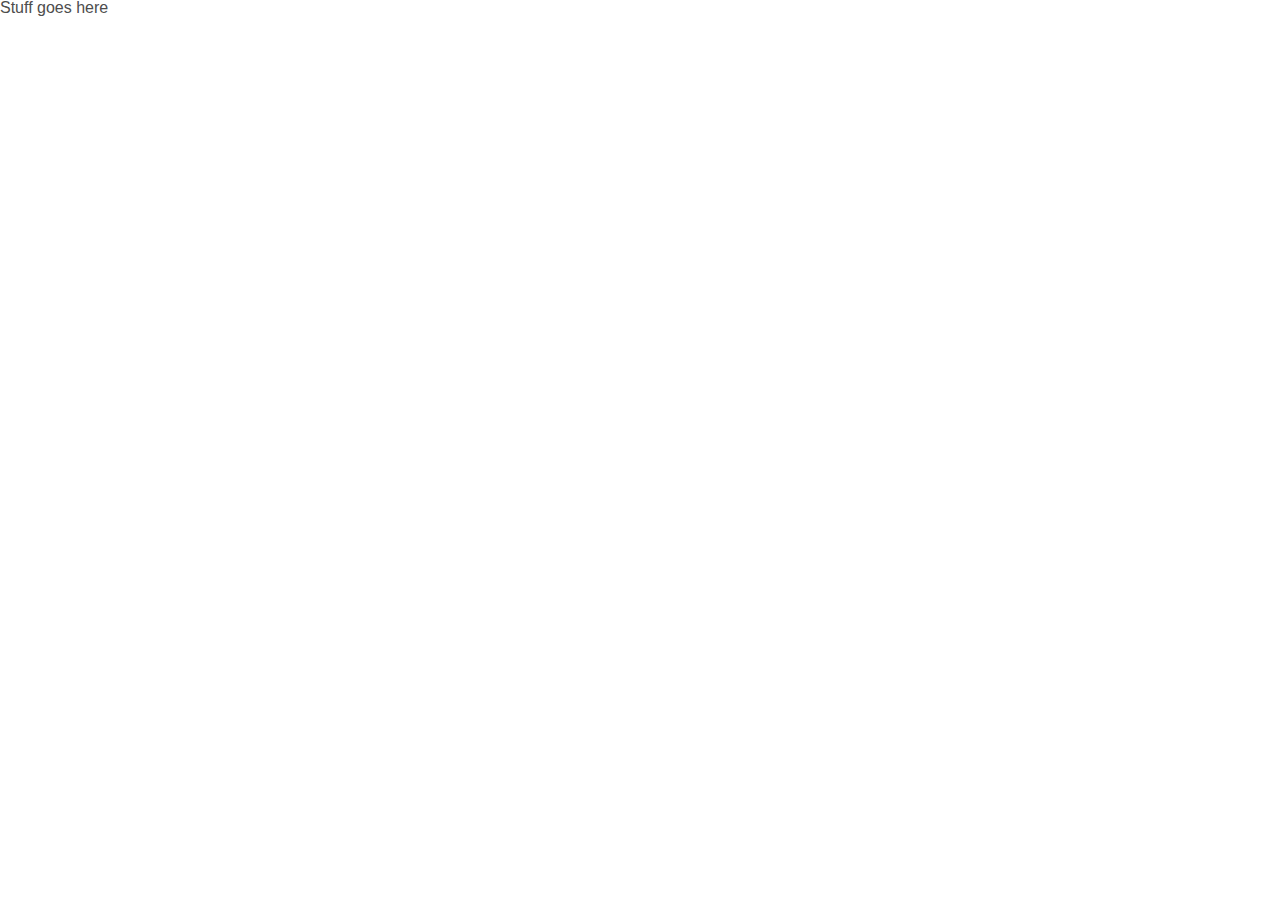
==== index.html @ 4d9fe2eb "initial add of structure and js and cs files" ====
<html class="no-js" lang="en">
  <head>
    <meta charset="utf-8" />
    <meta name="viewport" content="width=device-width, initial-scale=1.0" />
     <meta http-equiv="refresh" content="120; URL=./index.html">
    <title>Rock Paper Scissors</title>
    <link rel="stylesheet" href="resources/css/foundation.css" />
  </head>
  <script src="resources/js/functions.js"></script>
  <body>
Stuff goes here
    </body>
</html>
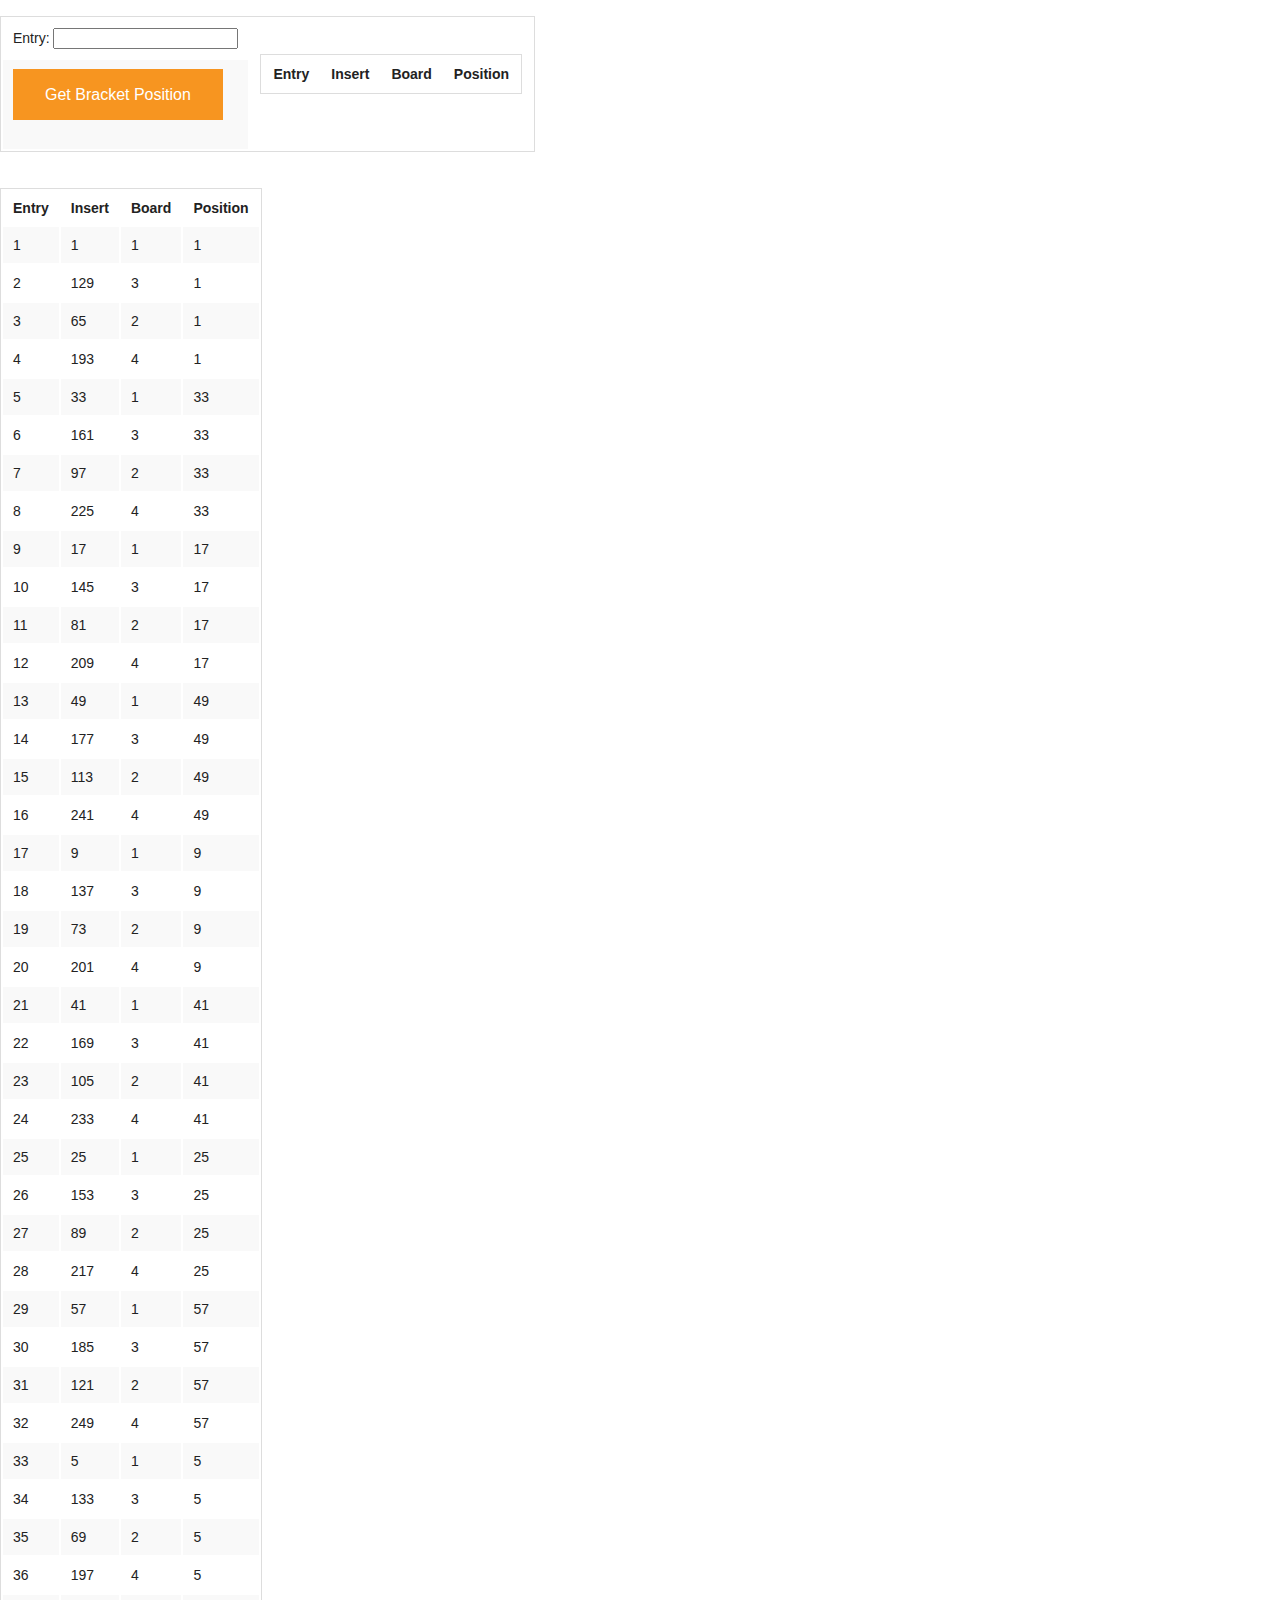
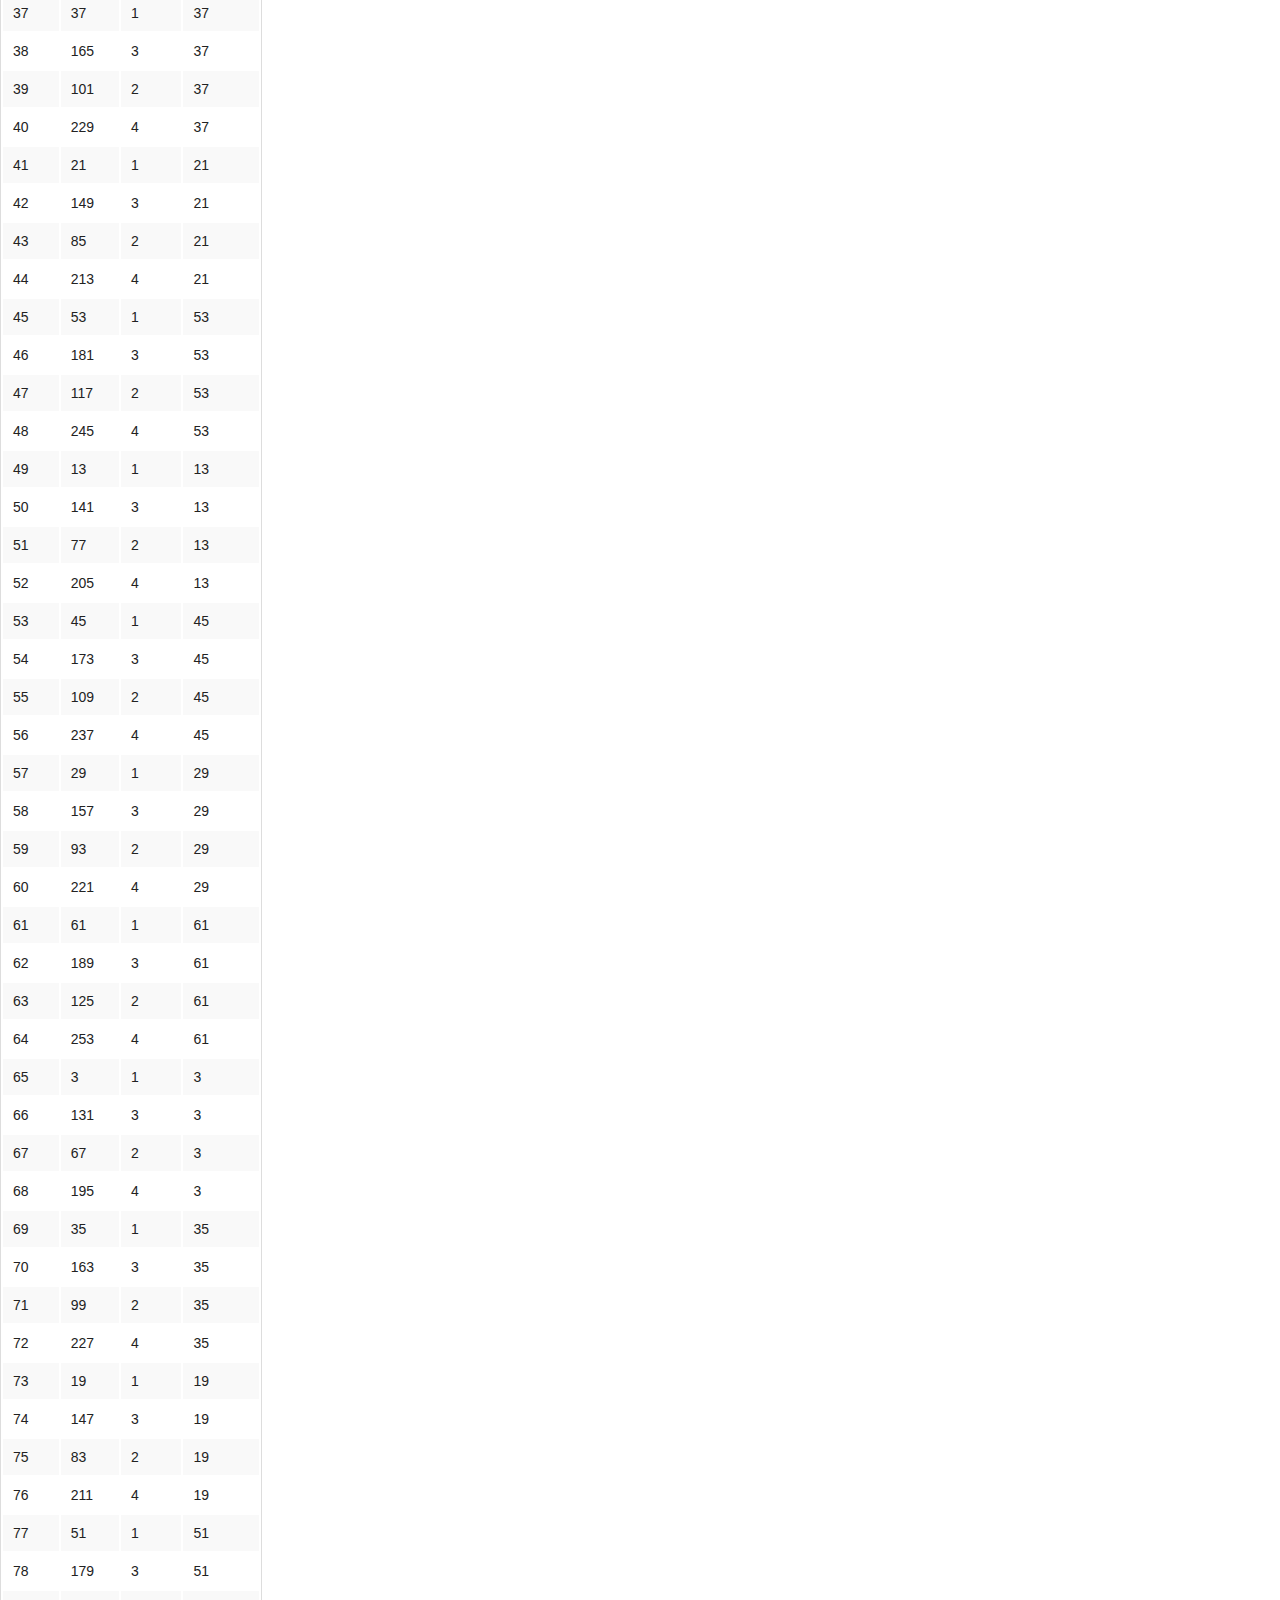
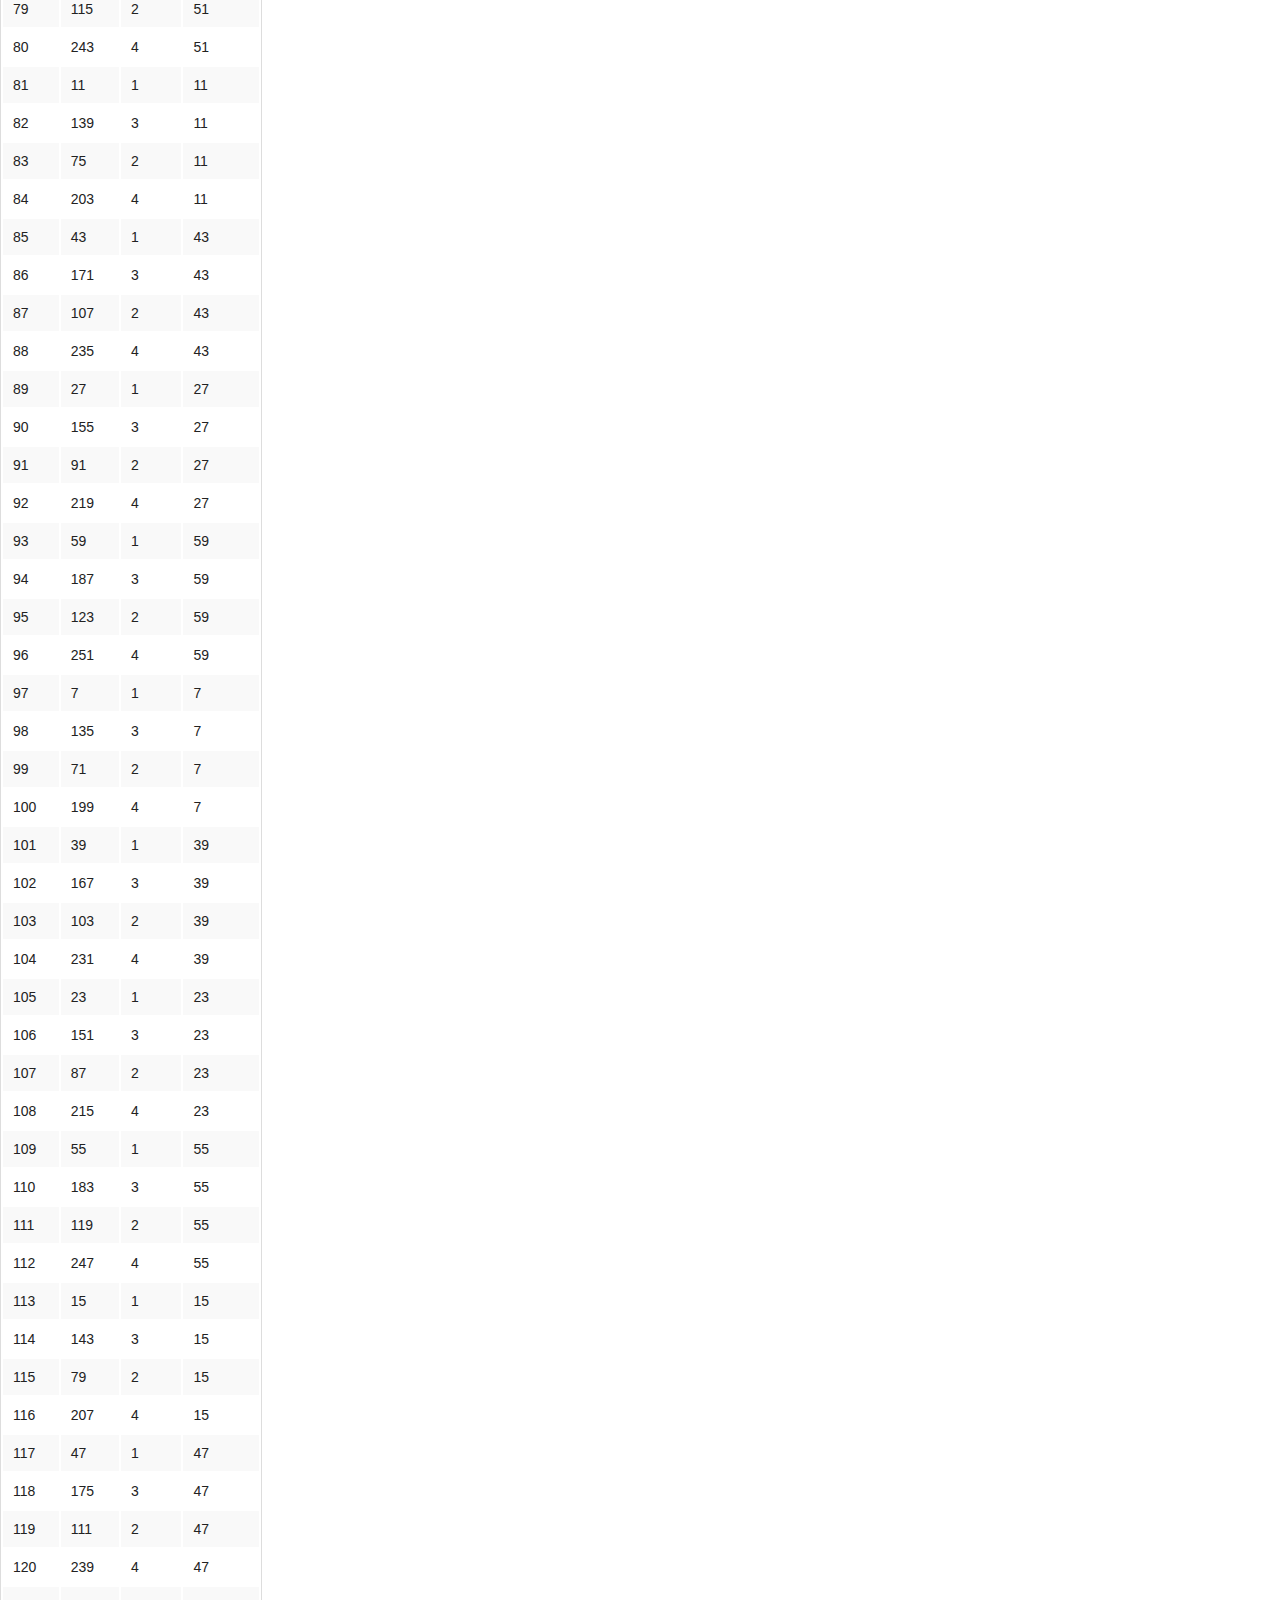
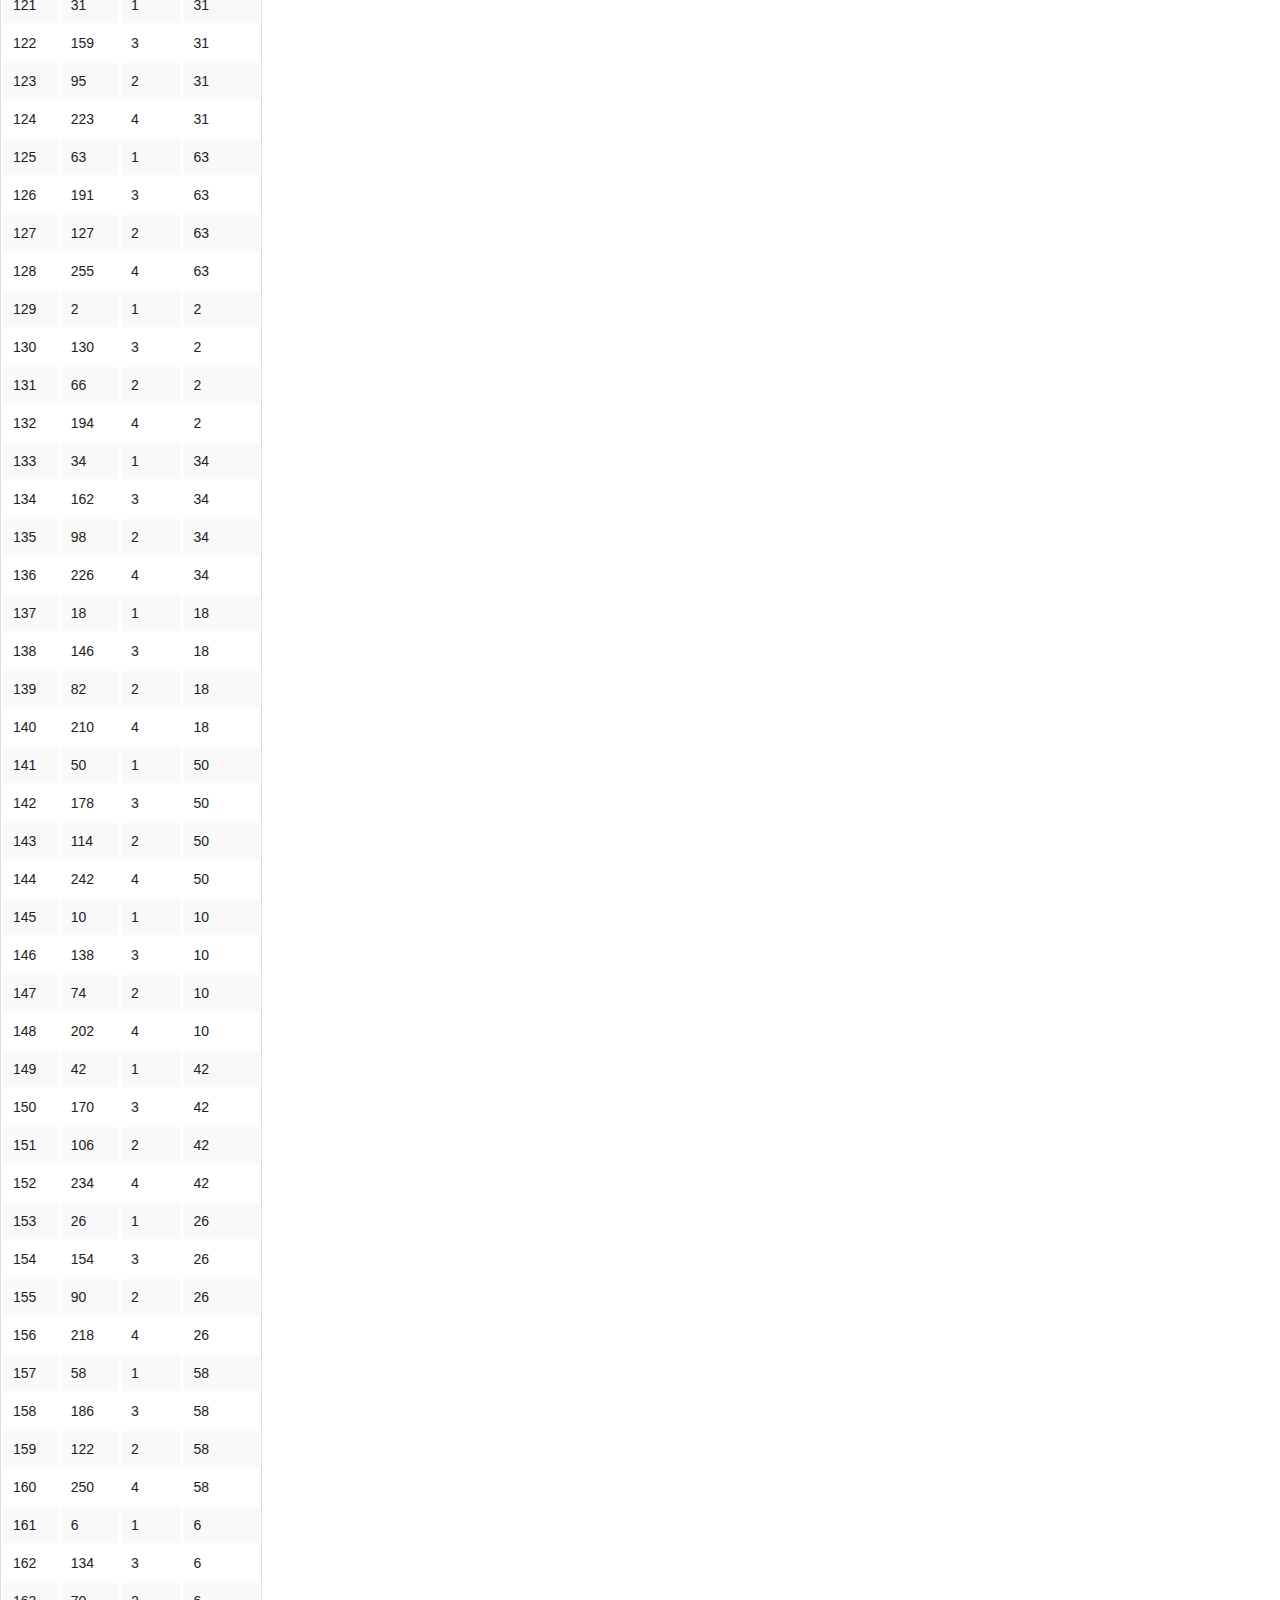
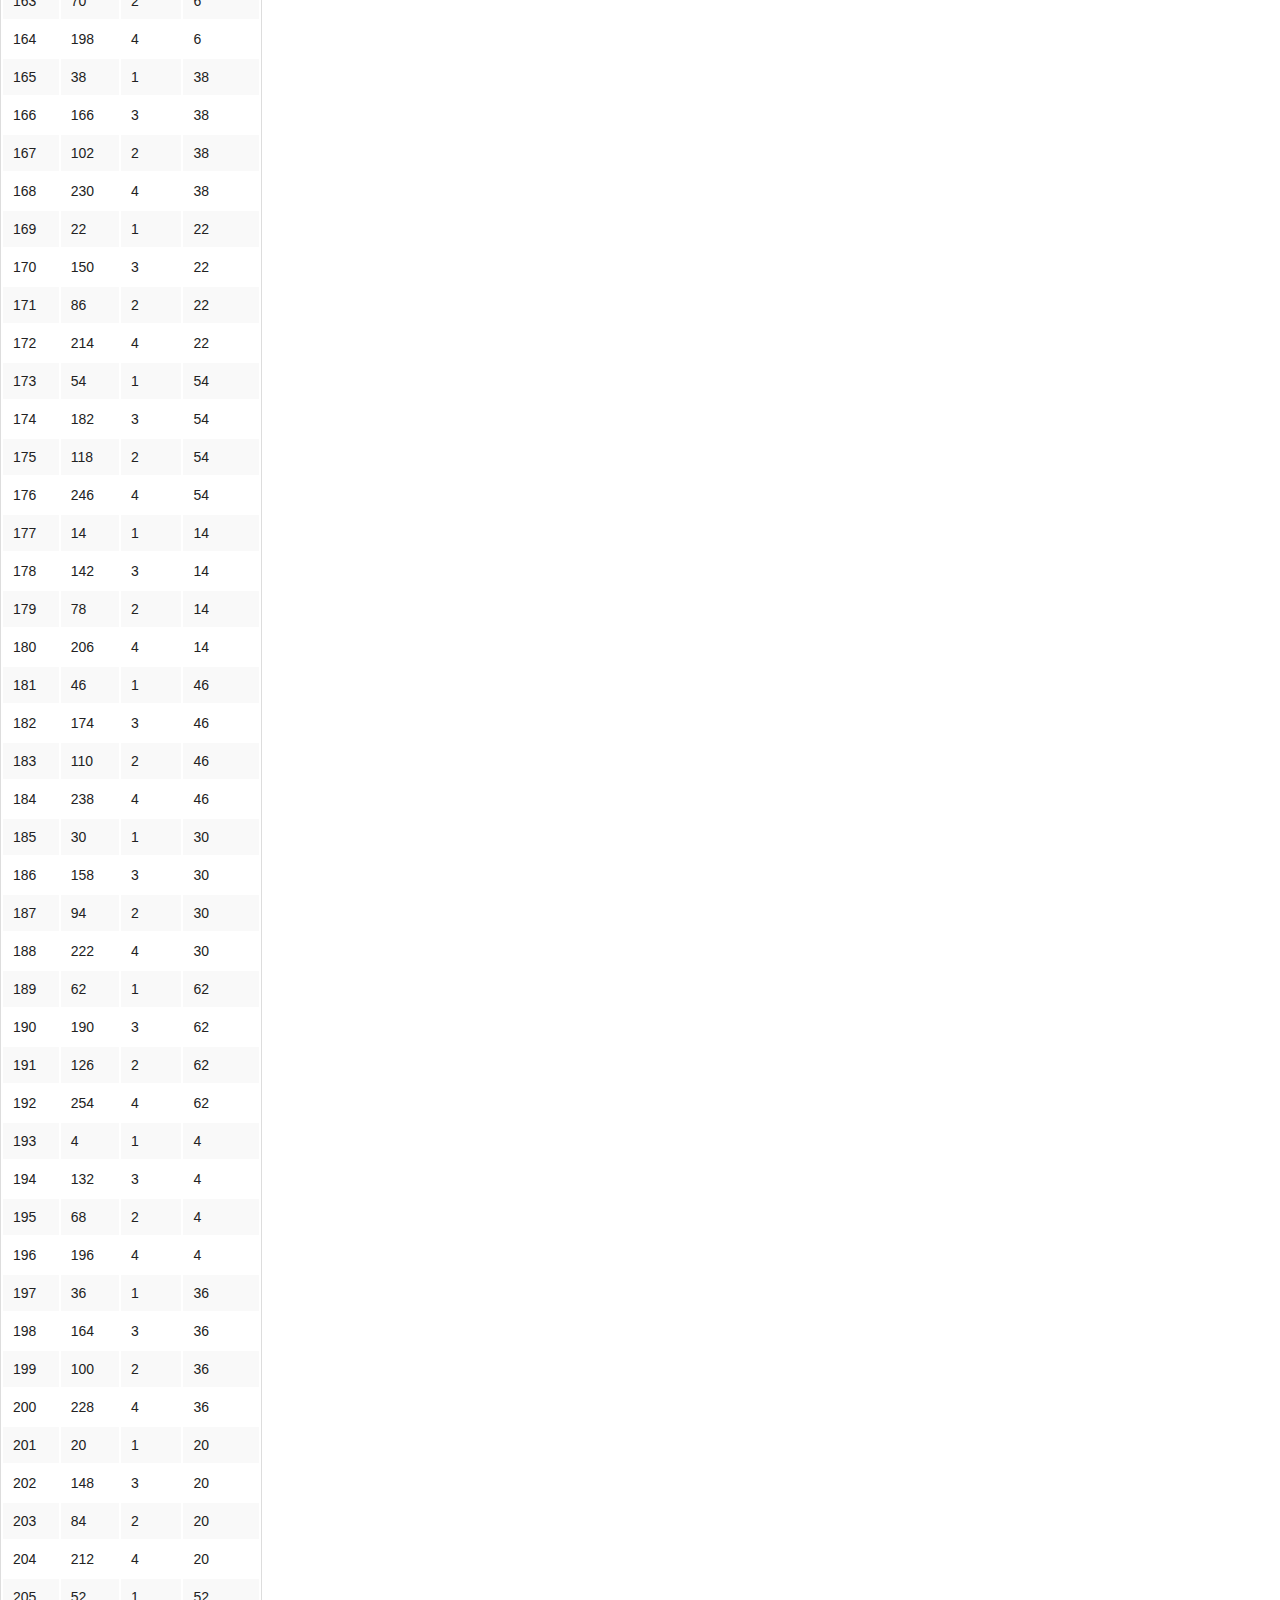
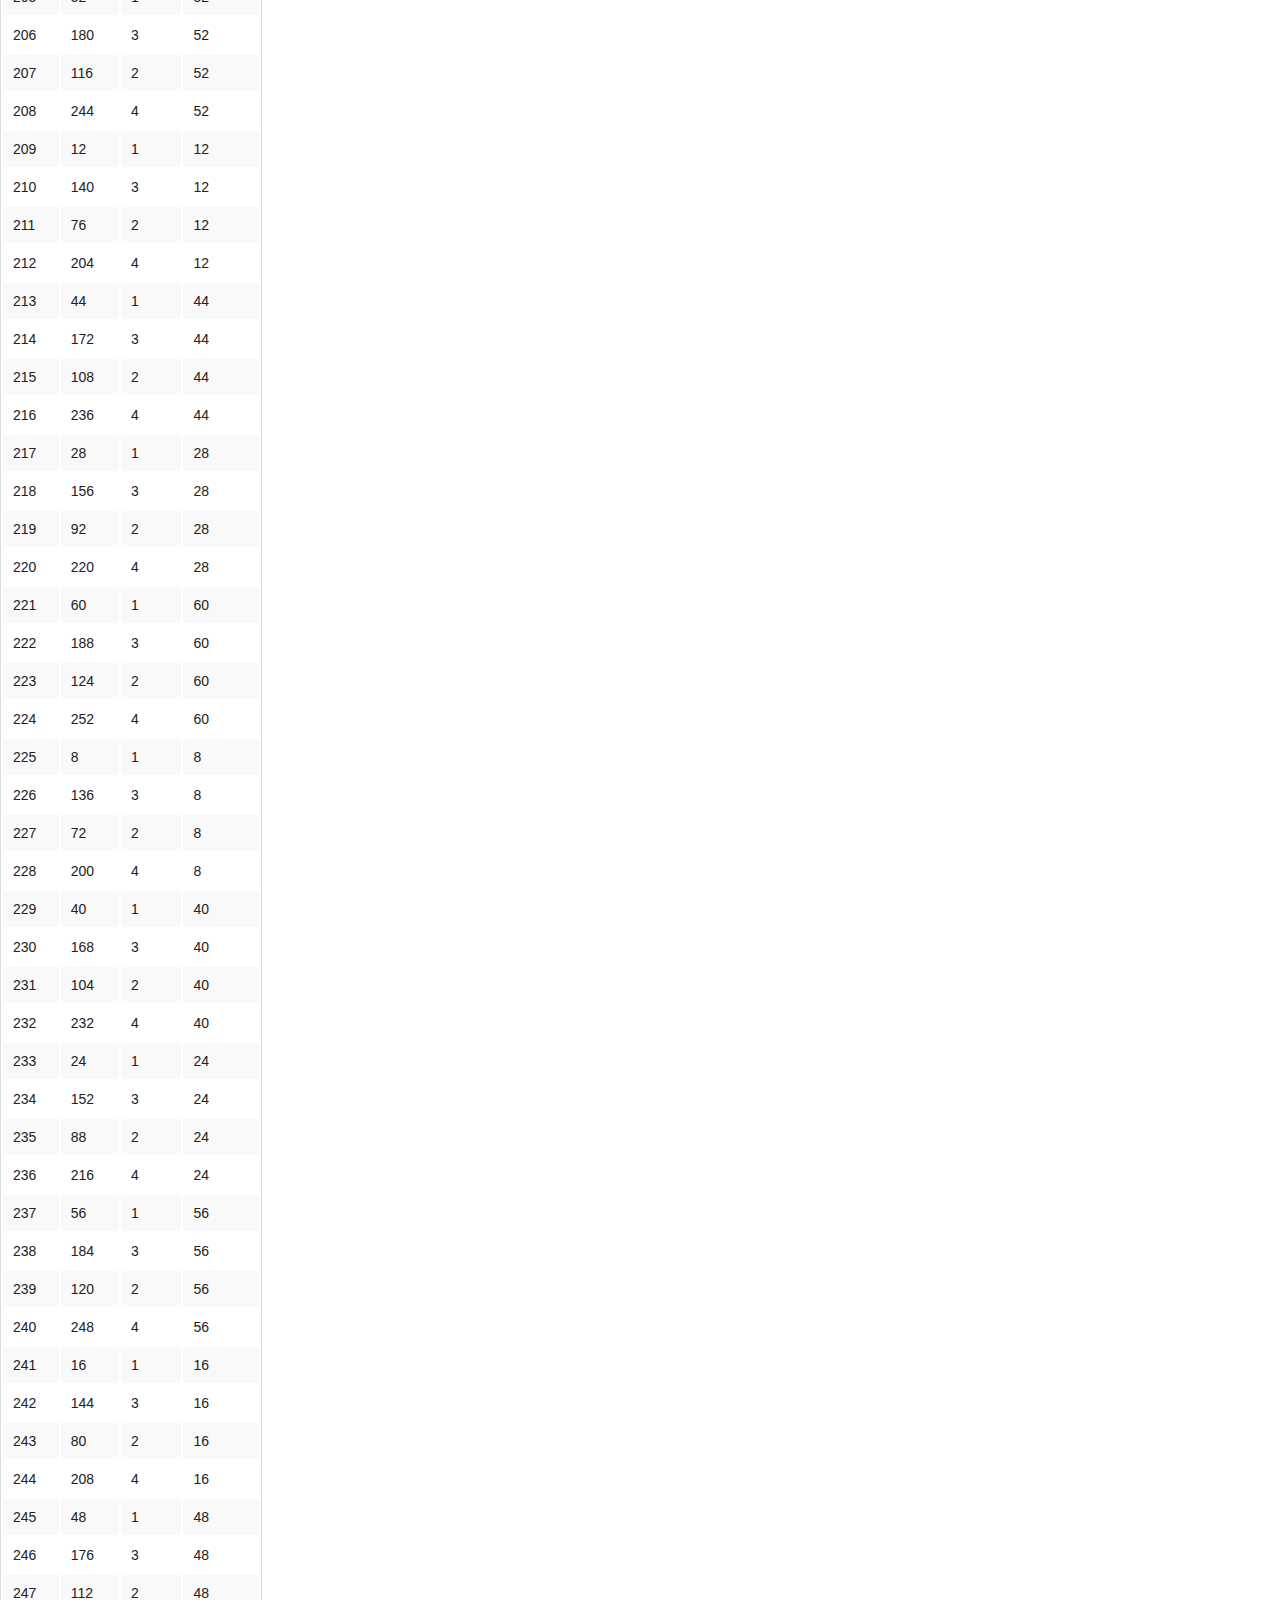
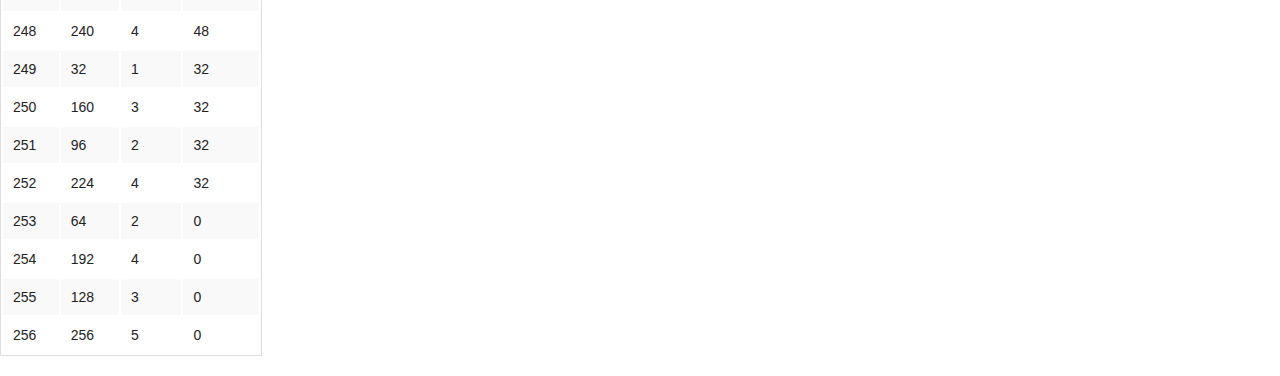
==== commit 5c22adea: "added content and formatting" ====
--- a/index.html
+++ b/index.html
@@ -4,10 +4,40 @@
     <meta name="viewport" content="width=device-width, initial-scale=1.0" />
      <meta http-equiv="refresh" content="120; URL=./index.html">
     <title>Rock Paper Scissors</title>
-    <link rel="stylesheet" href="resources/css/foundation.css" />
+    <link rel="stylesheet" href="resources/css/short.css" />
   </head>
   <script src="resources/js/functions.js"></script>
-  <body>
-Stuff goes here
+  <body onload="loadTable()">
+    <div id="entry">
+      <br />
+      <table>
+          <tr>
+              <td>
+                  Entry: <input id="input" />
+              </td>
+              <td rowspan="2">
+                  <table id="entryTable">
+                      <th>Entry</th>
+                      <th>Insert</th>
+                      <th>Board</th>
+                      <th>Position</th>
+                  </table>
+              </td>
+          </tr>
+          <tr style="border: 0px">
+              <td style="border:0px"><Button onclick="getValue()">Get Bracket Position</Button></td>
+          </tr>
+      </table>
+  </div>
+
+
+  <br />
+  <table id="theTable">
+      <th>Entry</th>
+      <th>Insert</th>
+      <th>Board</th>
+      <th>Position</th>
+  </table>
+
     </body>
 </html>
--- a/resources/css/short.css
+++ b/resources/css/short.css
@@ -0,0 +1,156 @@
+meta.foundation-mq-small {
+    font-family: "/only screen and (max-width: 40em)/";
+    width: 0em; }
+  
+  meta.foundation-mq-medium {
+    font-family: "/only screen and (min-width:40.063em) and (max-width:64em)/";
+    width: 40.063em; }
+  
+  meta.foundation-mq-large {
+    font-family: "/only screen and (min-width:64.063em)/";
+    width: 64.063em; }
+  
+  meta.foundation-mq-xlarge {
+    font-family: "/only screen and (min-width:90.063em)/";
+    width: 90.063em; }
+  
+  meta.foundation-mq-xxlarge {
+    font-family: "/only screen and (min-width:120.063em)/";
+    width: 120.063em; }
+    
+*,
+*:before,
+*:after {
+  -moz-box-sizing: border-box;
+  -webkit-box-sizing: border-box;
+  box-sizing: border-box; }
+
+html,
+body {
+  font-size: 100%; }
+
+body {
+  background: white;
+  color: #4D4D4D;
+  padding: 0;
+  margin: 0;
+  font-family: Arial, Helvetica, sans-serif;
+  font-weight: normal;
+  font-style: normal;
+  line-height: 1;
+  position: relative;
+  cursor: default; }
+
+  table {
+    background: white;
+    margin-bottom: 1.25rem;
+    border: solid 1px #dddddd; }
+    table thead,
+    table tfoot {
+      background: whitesmoke;
+      font-weight: bold; }
+      table thead tr th,
+      table thead tr td,
+      table tfoot tr th,
+      table tfoot tr td {
+        padding: 0.5rem 0.625rem 0.625rem;
+        font-size: 0.875rem;
+        color: #222222;
+        text-align: left; }
+    table tr th,
+    table tr td {
+      padding: 0.5625rem 0.625rem;
+      font-size: 0.875rem;
+      color: #222222; }
+    table tr.even, table tr.alt, table tr:nth-of-type(even) {
+      background: #f9f9f9; }
+    table thead tr th,
+    table tfoot tr th,
+    table tbody tr td,
+    table tr td,
+    table tfoot tr td {
+      display: table-cell;
+      line-height: 1.125rem; }
+
+      p,
+blockquote,
+th,
+td {
+  margin: 0;
+  padding: 0;
+  direction: ltr; }
+
+/* Default Link Styles */
+a {
+  color: #f79520;
+  text-decoration: none;
+  line-height: inherit; }
+  a:hover, a:focus {
+    color: #005e57; }
+  a img {
+    border: none; }
+
+/* Default paragraph styles */
+p {
+  font-family: inherit;
+  font-weight: normal;
+  font-size: 1rem;
+  line-height: 1.6;
+  margin-bottom: 1.25rem;
+  text-rendering: optimizeLegibility; }
+  p aside {
+    font-size: 0.875rem;
+    line-height: 1.35;
+    font-style: italic; }
+
+/* Default header styles */
+h1, h2, h3, h4, h5, h6 {
+  font-family: "Open Sans", "Helvetica Neue", "Helvetica", Helvetica, Arial, sans-serif;
+  font-weight: 300;
+  font-style: normal;
+  color: #4d4d4d;
+  text-rendering: optimizeLegibility;
+  margin-top: 0.2rem;
+  margin-bottom: 0.5rem;
+  line-height: 1.4; }
+  h1 small, h2 small, h3 small, h4 small, h5 small, h6 small {
+    font-size: 60%;
+    color: #9a9a9a;
+    line-height: 0; }
+
+    @media only screen and (min-width: 40.063em) {
+        button, .button {
+          display: inline-block; } }
+
+          button, .button {
+            cursor: pointer;
+            font-family: "Helvetica Neue", "Helvetica", Helvetica, Arial, sans-serif;
+            font-weight: normal;
+            line-height: normal;
+            margin: 0 0 1.25rem;
+            position: relative;
+            text-decoration: none;
+            text-align: center;
+            display: inline-block;
+            padding-top: 1rem;
+            padding-right: 2rem;
+            padding-bottom: 1.0625rem;
+            padding-left: 2rem;
+            font-size: 1rem;
+            /*     @else                            { font-size: $padding - rem-calc(2); } */
+            background-color: #f79520;
+            border-color: #005e57;
+            color: white;
+            -webkit-transition: background-color 300ms ease-out;
+            -moz-transition: background-color 300ms ease-out;
+            transition: background-color 300ms ease-out;
+            padding-top: 1.0625rem;
+            padding-bottom: 1rem;
+            -webkit-appearance: none;
+            border: none;
+            font-weight: normal !important; }
+            button:hover, button:focus, .button:hover, .button:focus {
+              background-color: #005e57; }
+            button:hover, button:focus, .button:hover, .button:focus {
+              color: white; }
+          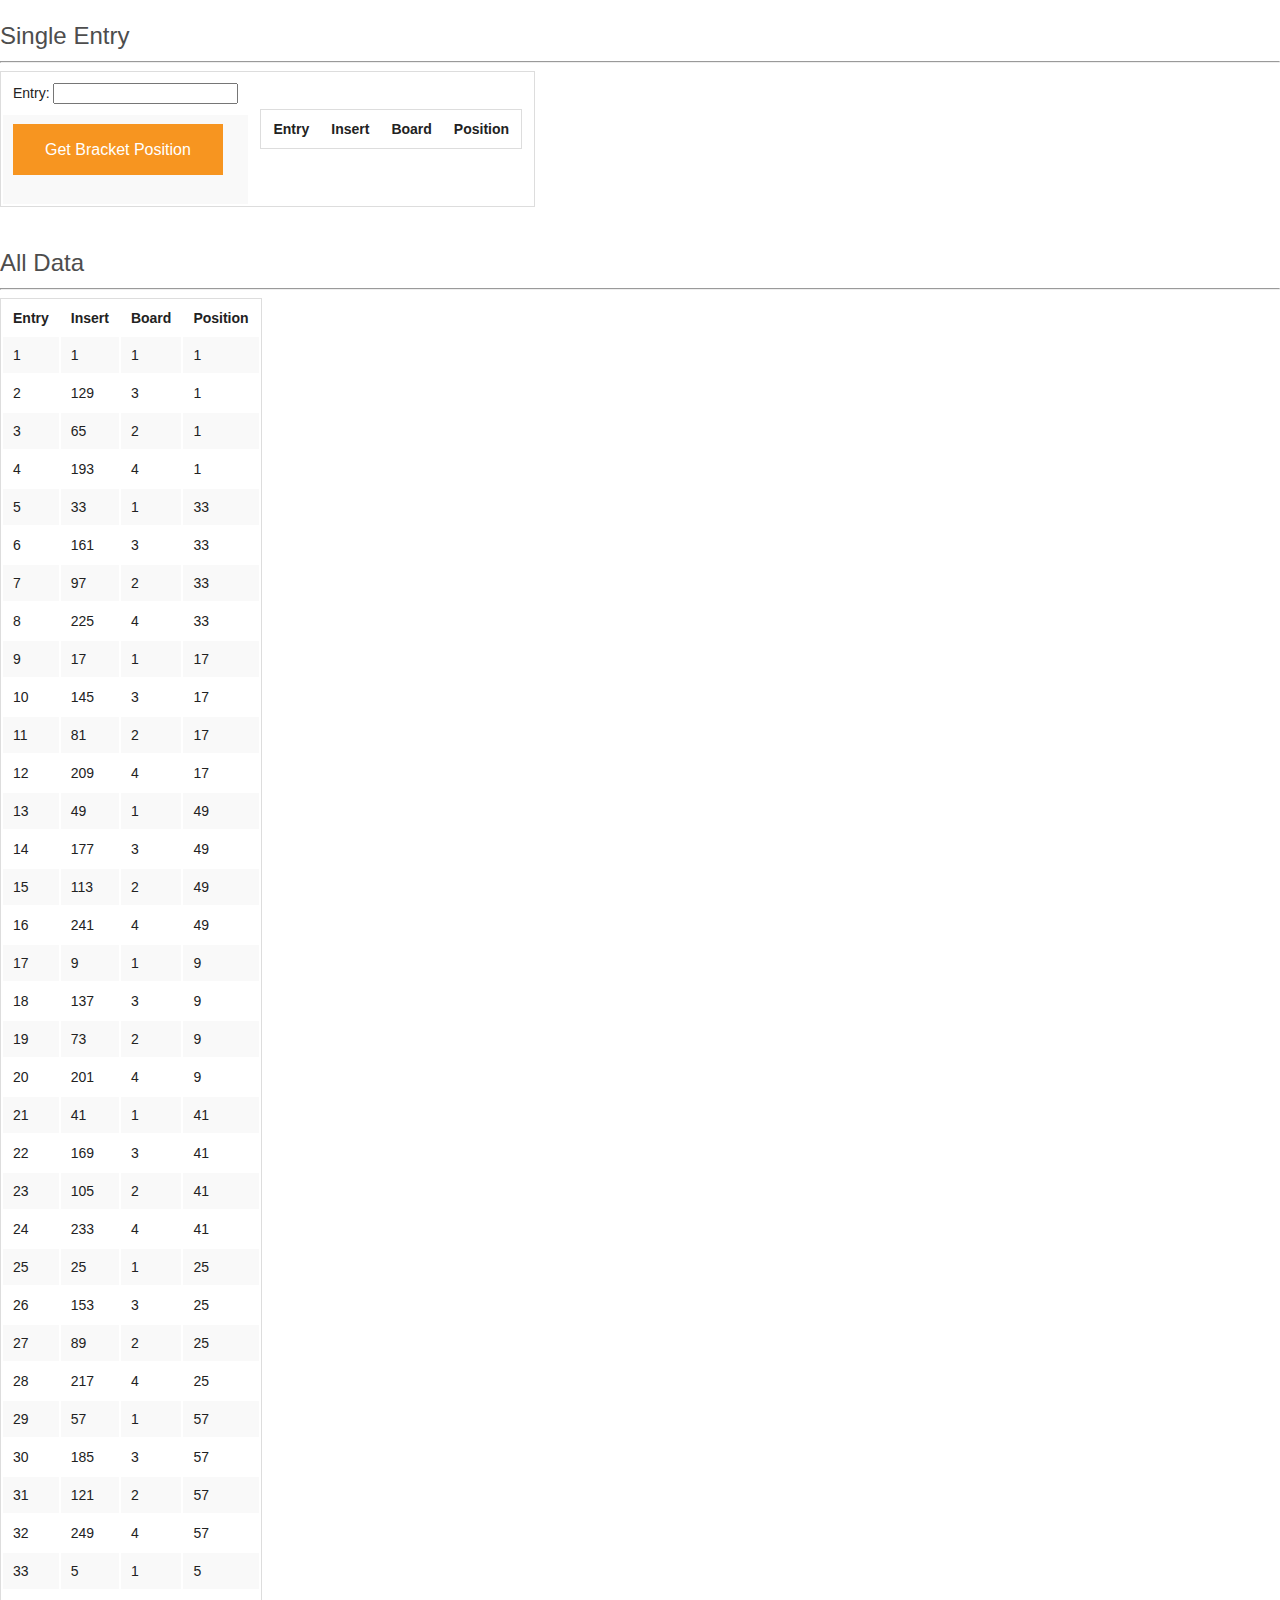
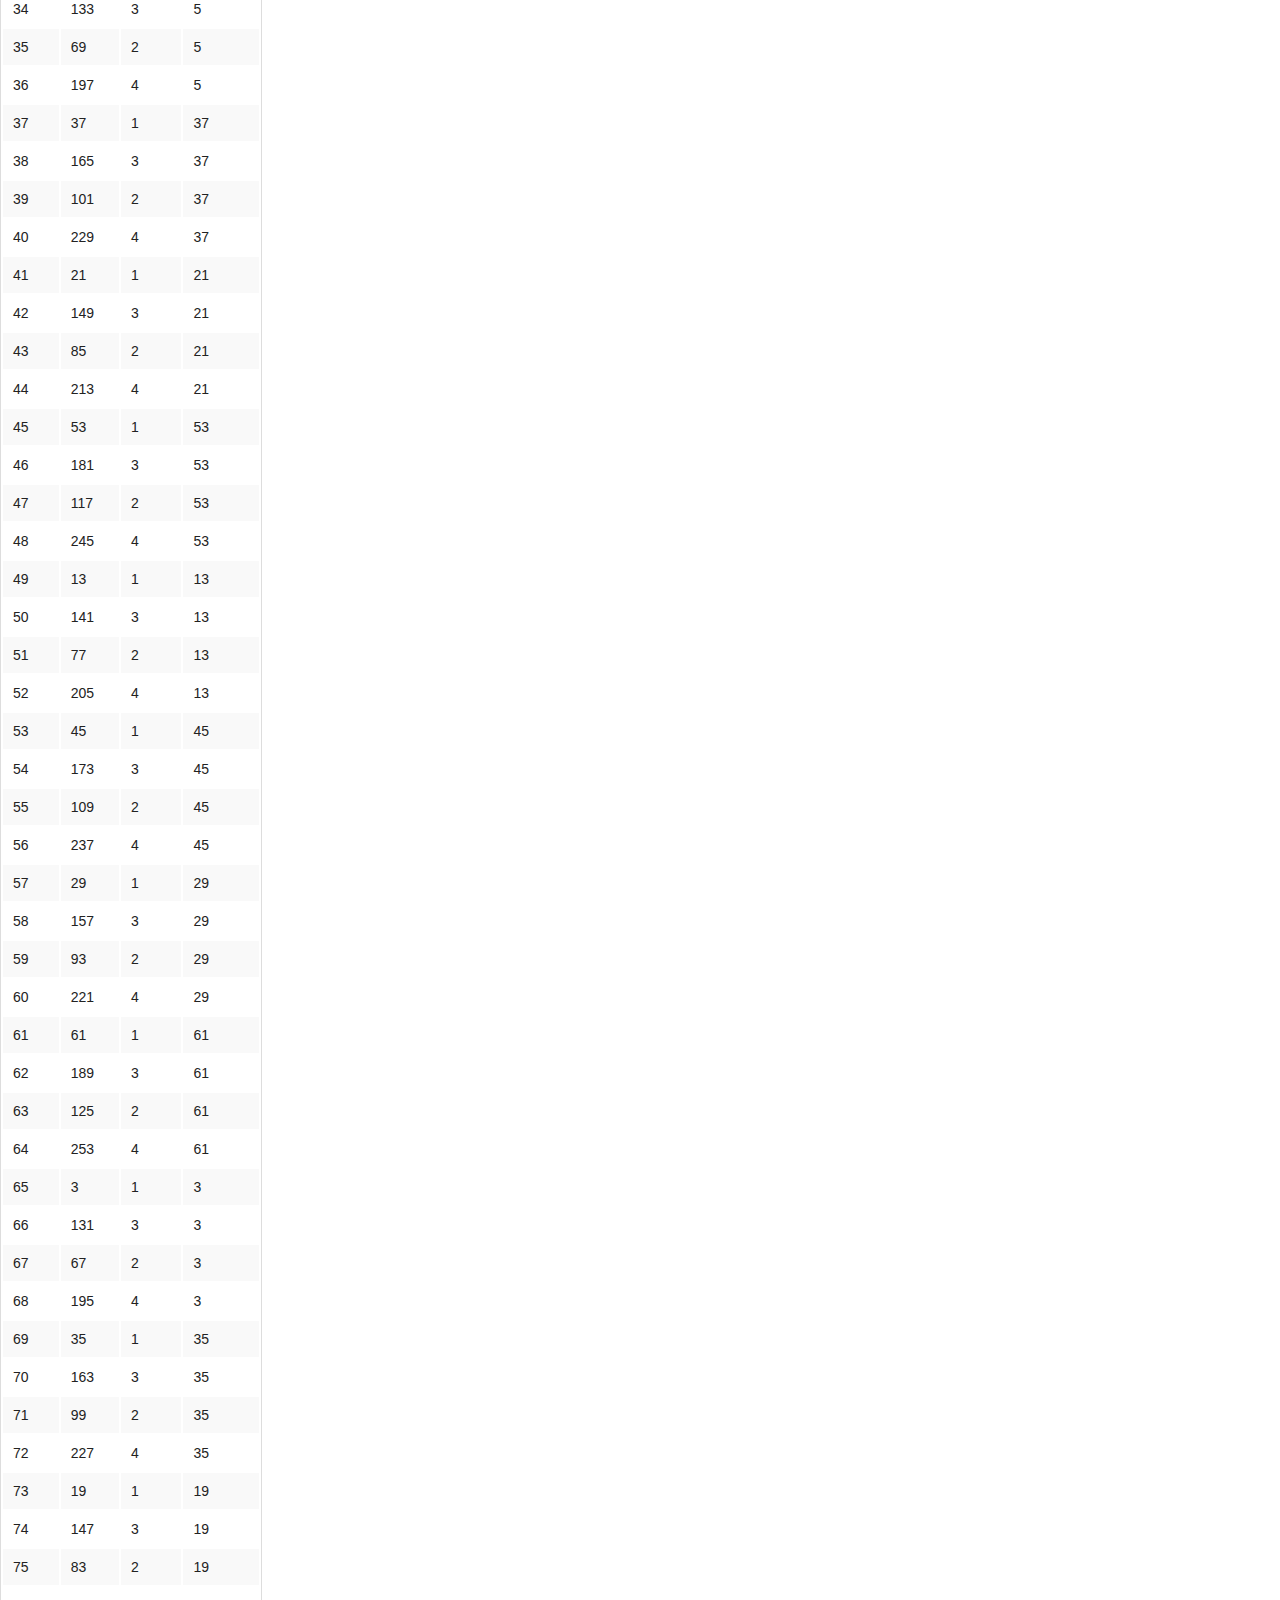
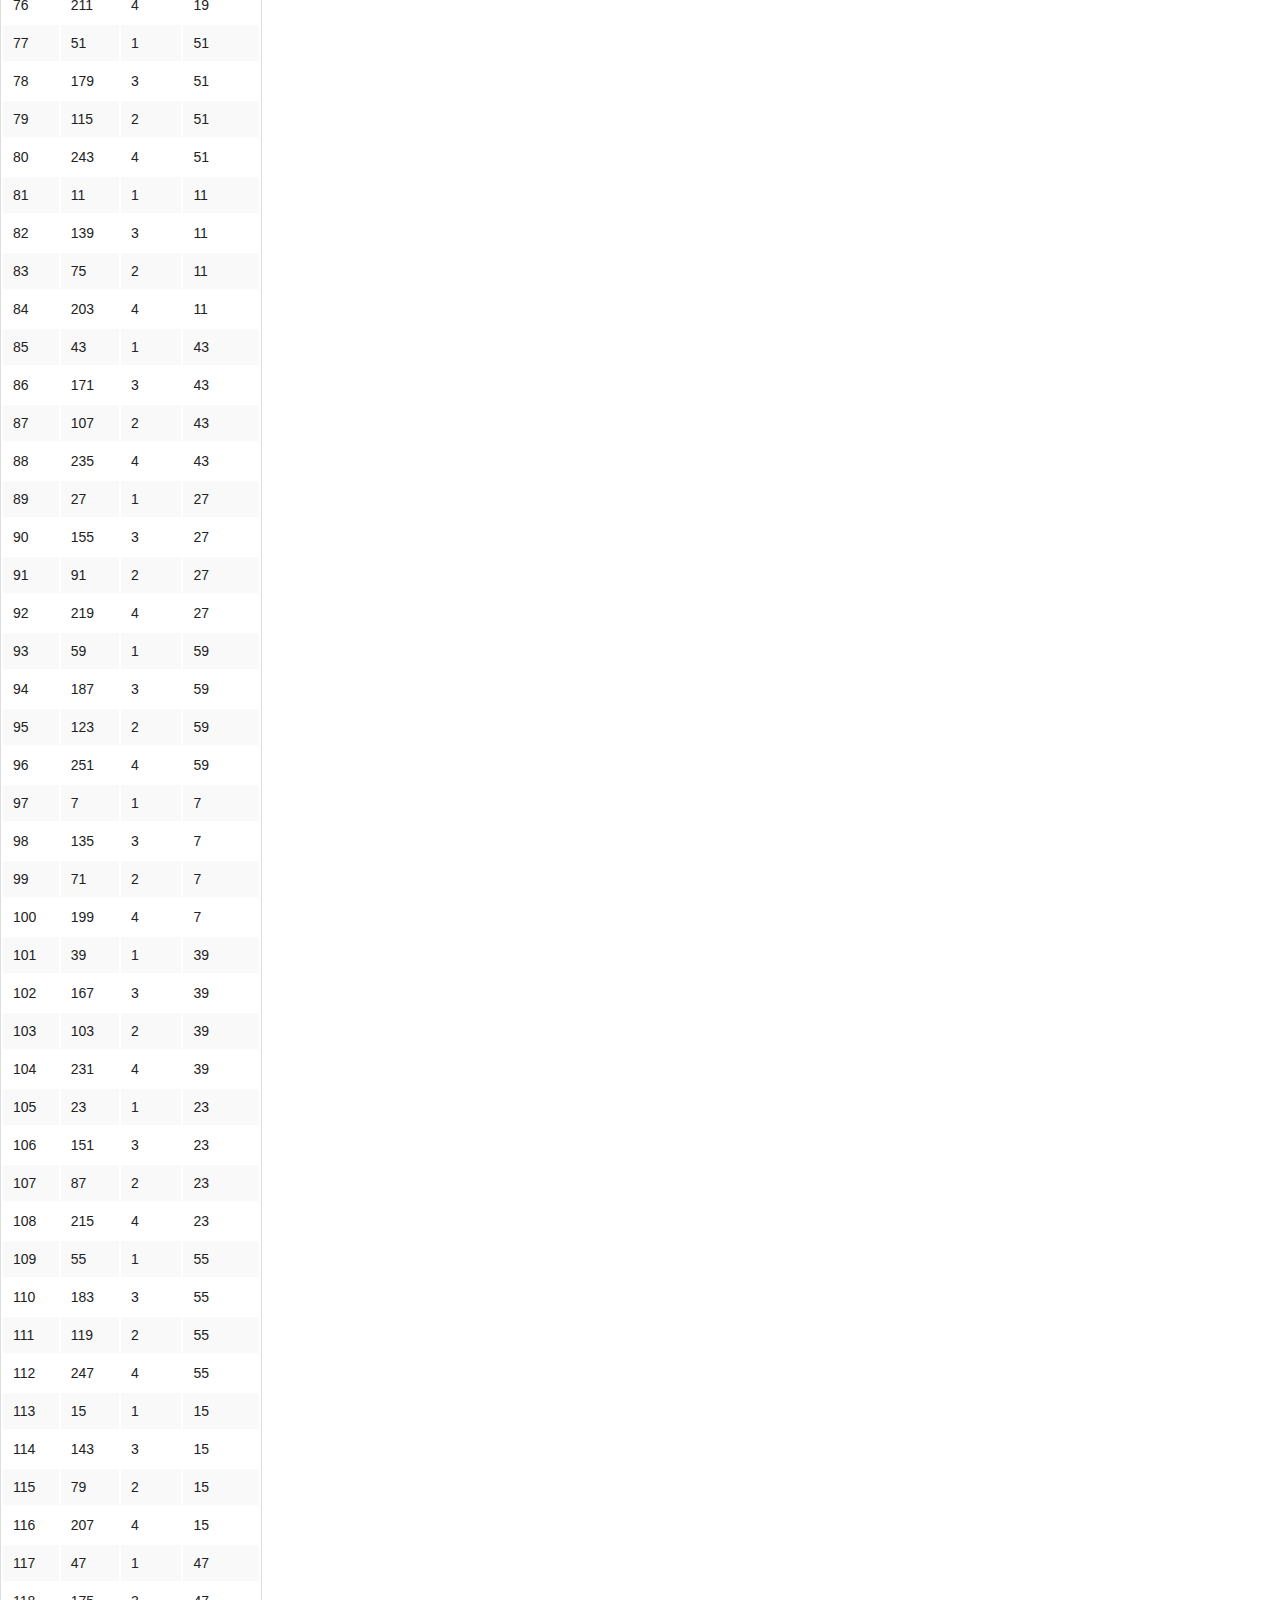
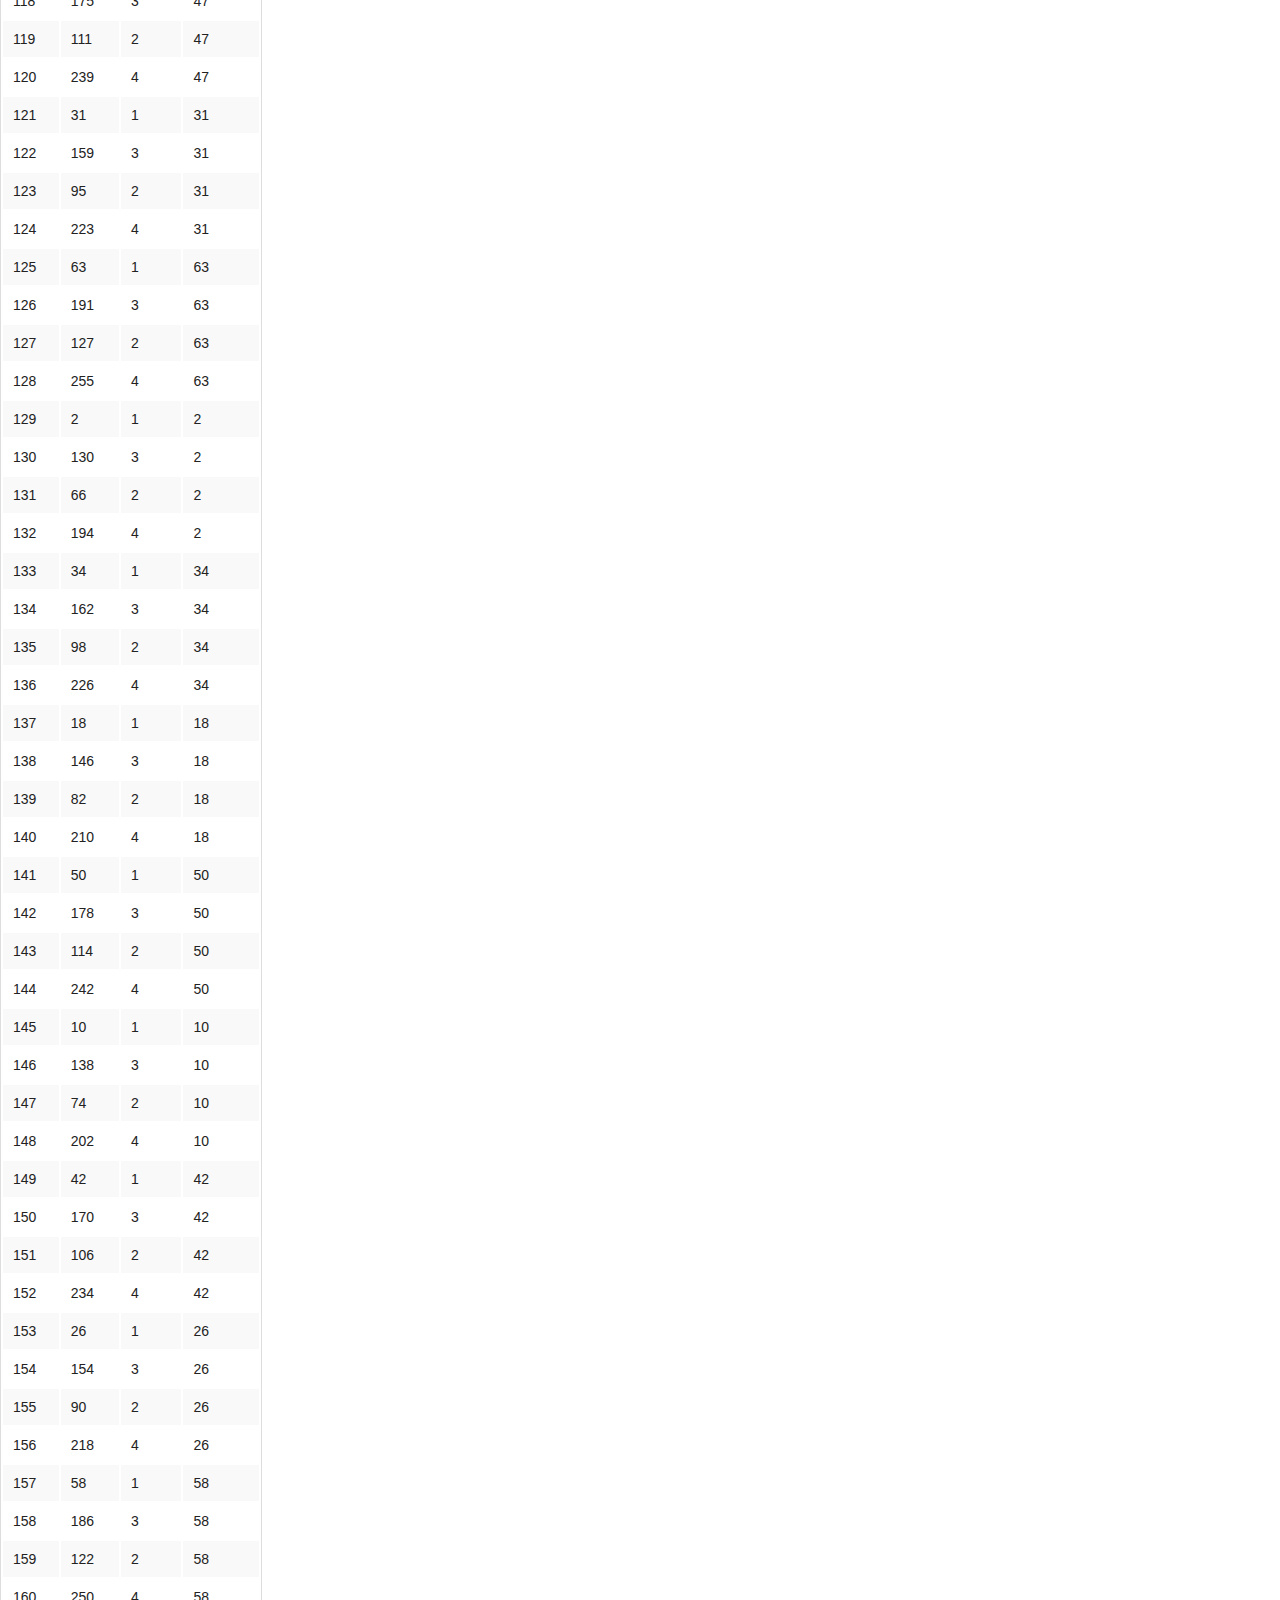
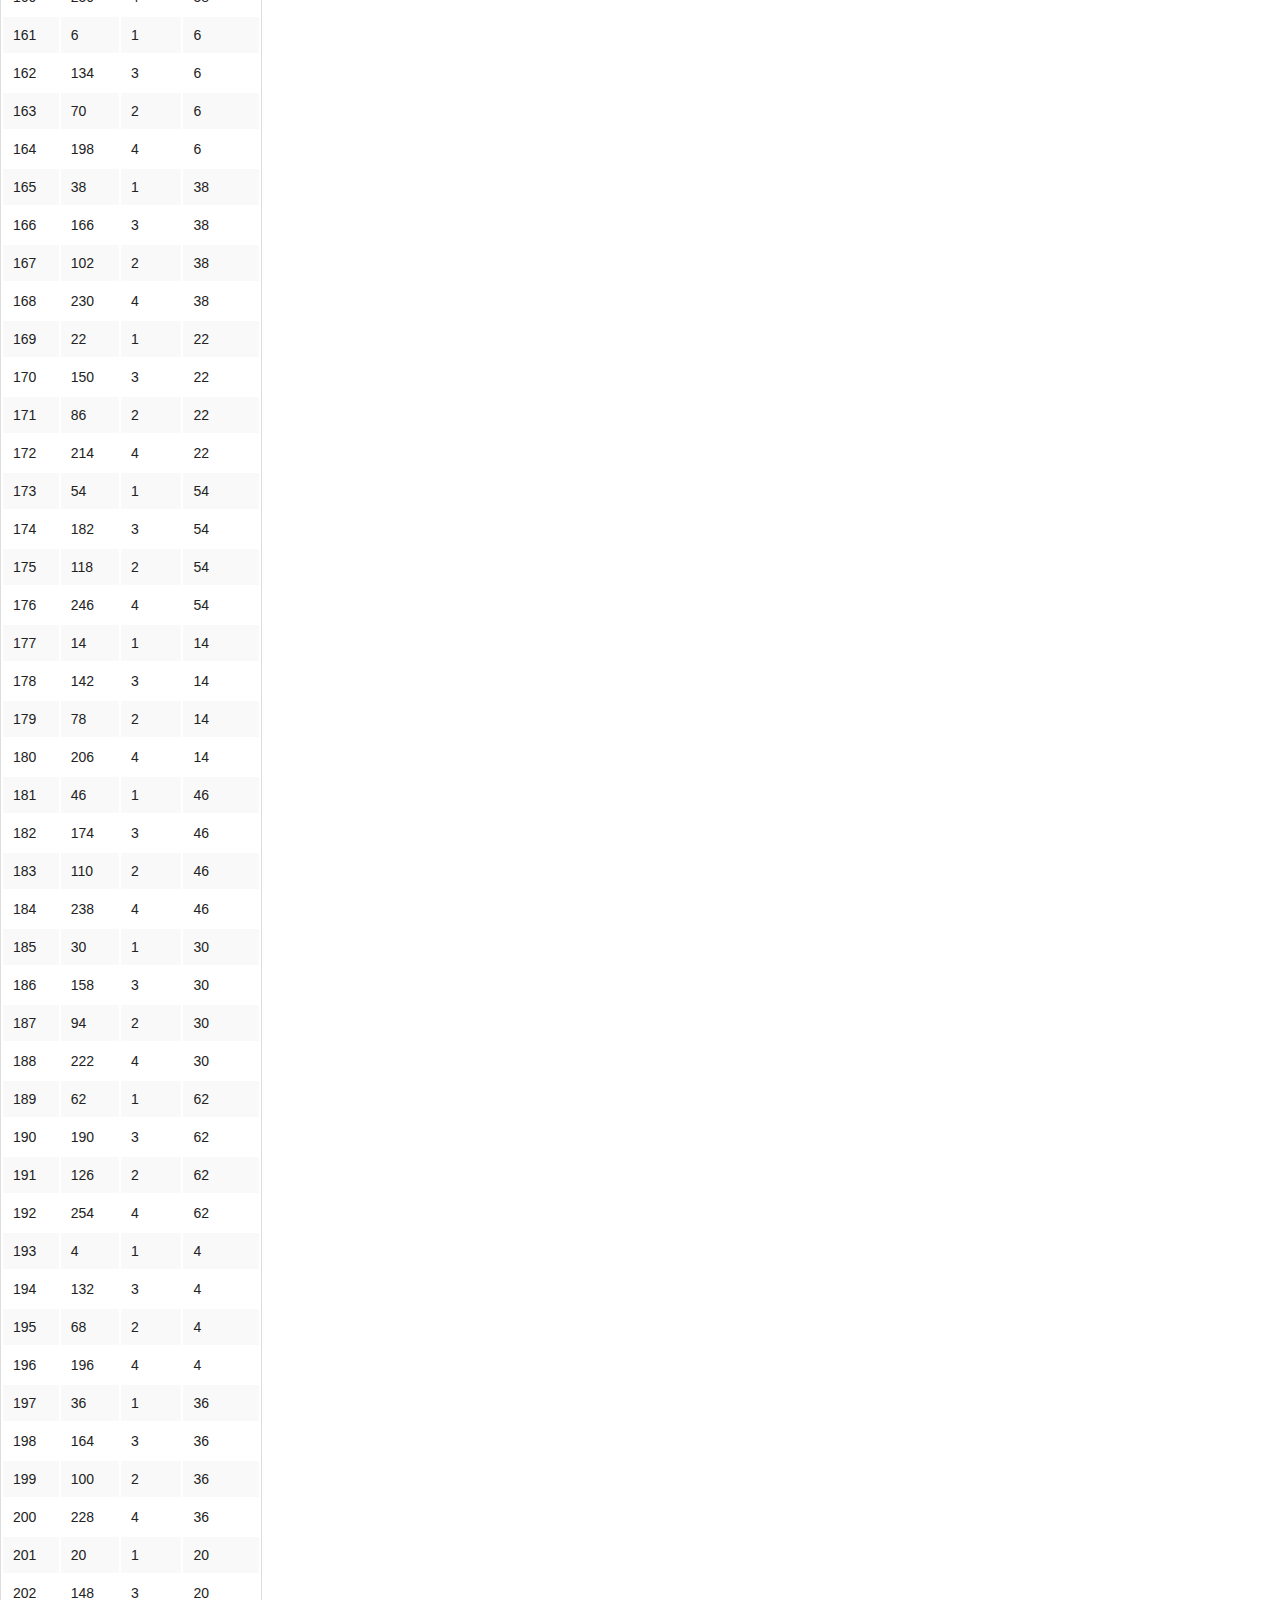
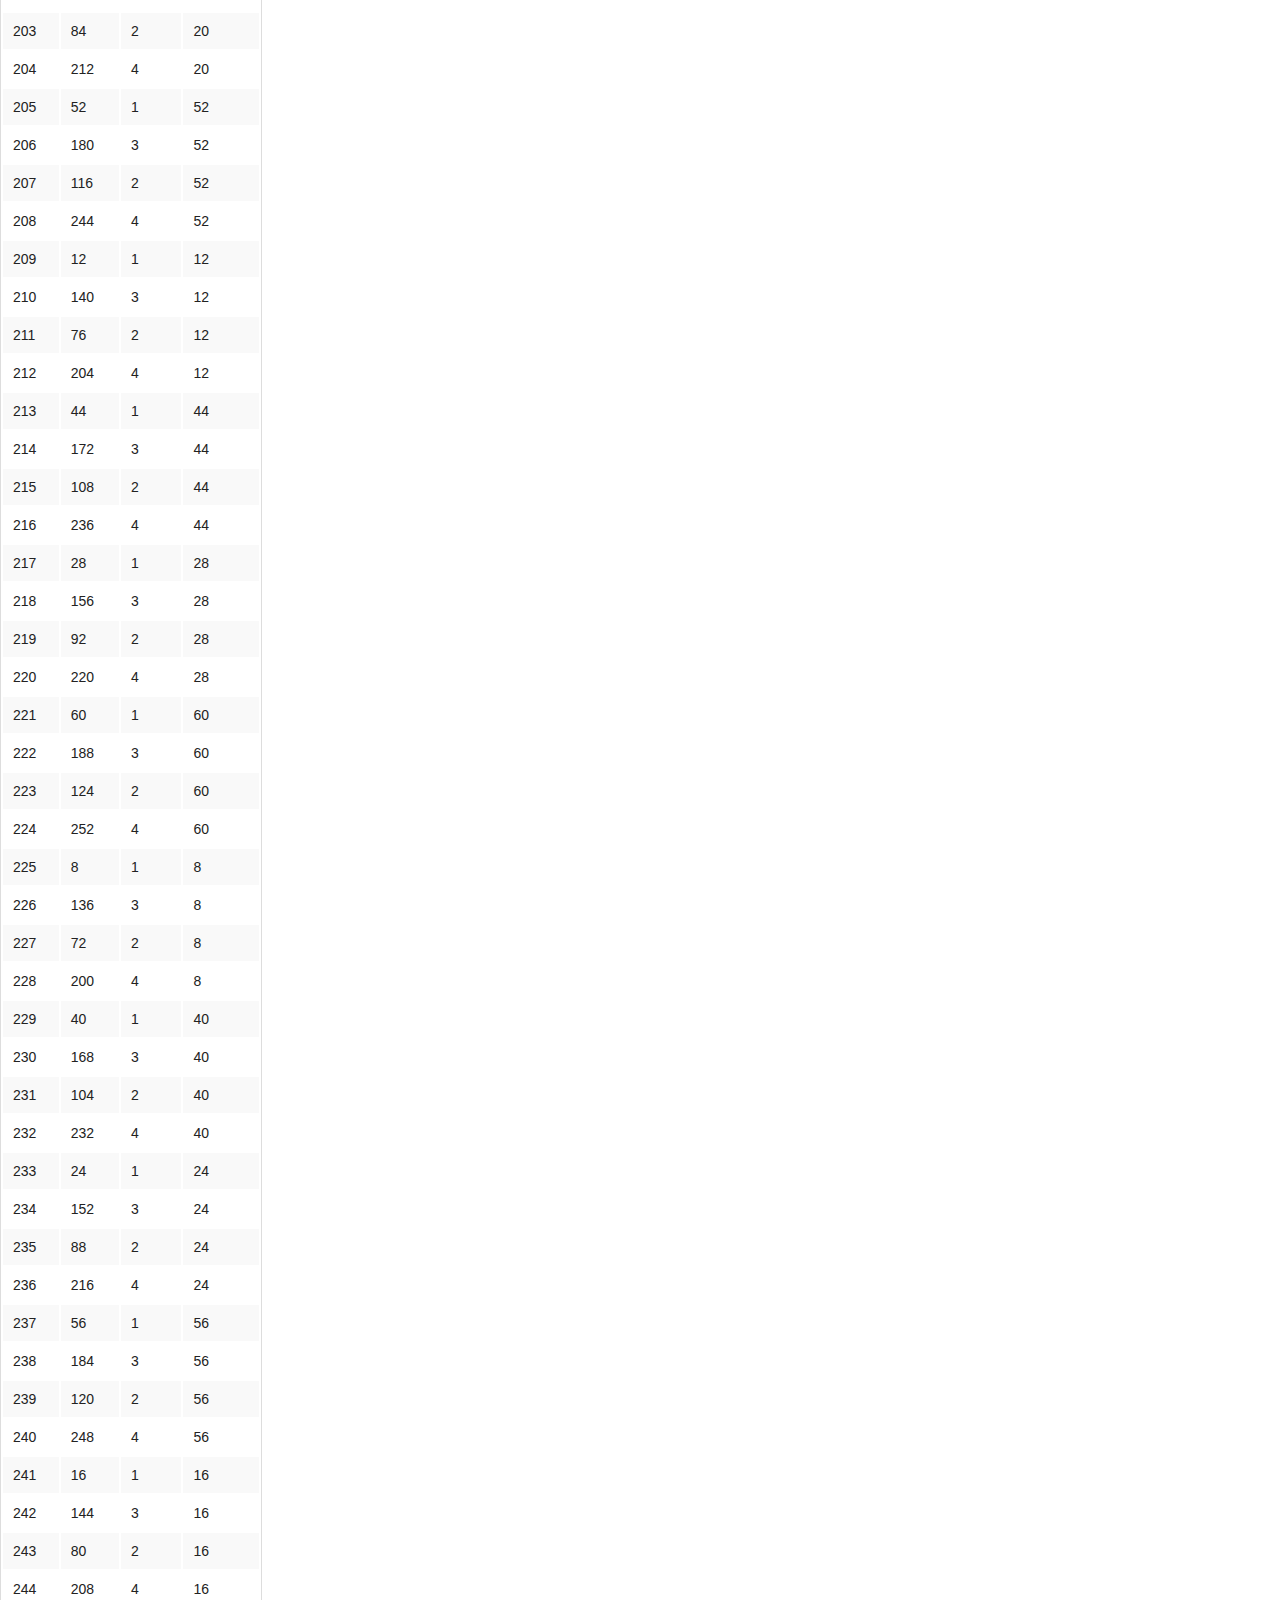
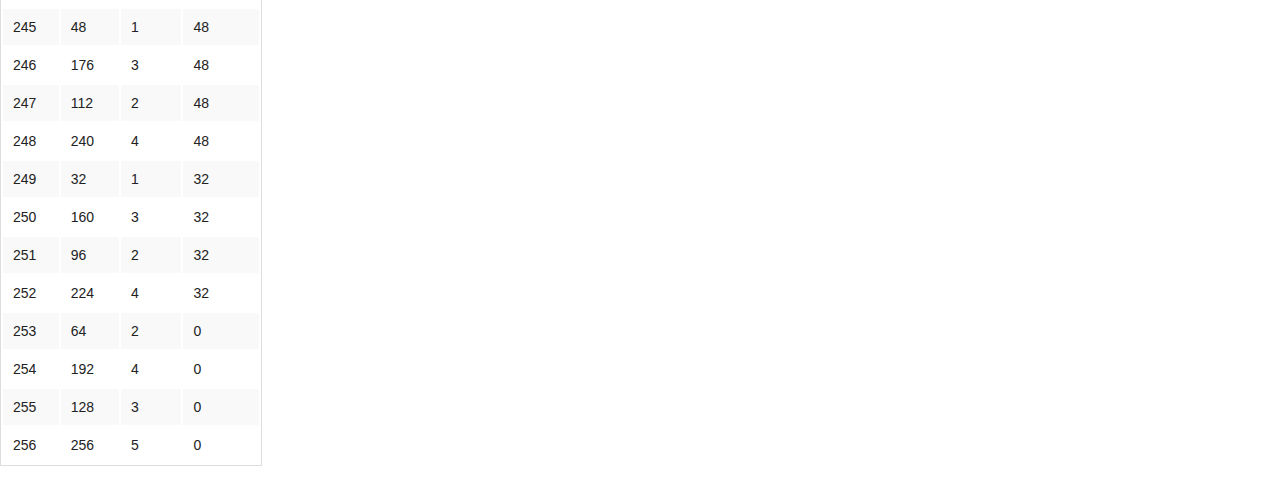
==== commit 54fcfe45: "add section labels and separators" ====
--- a/index.html
+++ b/index.html
@@ -10,6 +10,8 @@
   <body onload="loadTable()">
     <div id="entry">
       <br />
+      <h2>Single Entry</h2>
+      <hr>
       <table>
           <tr>
               <td>
@@ -32,6 +34,8 @@
 
 
   <br />
+  <h2>All Data</h2>
+  <hr>
   <table id="theTable">
       <th>Entry</th>
       <th>Insert</th>
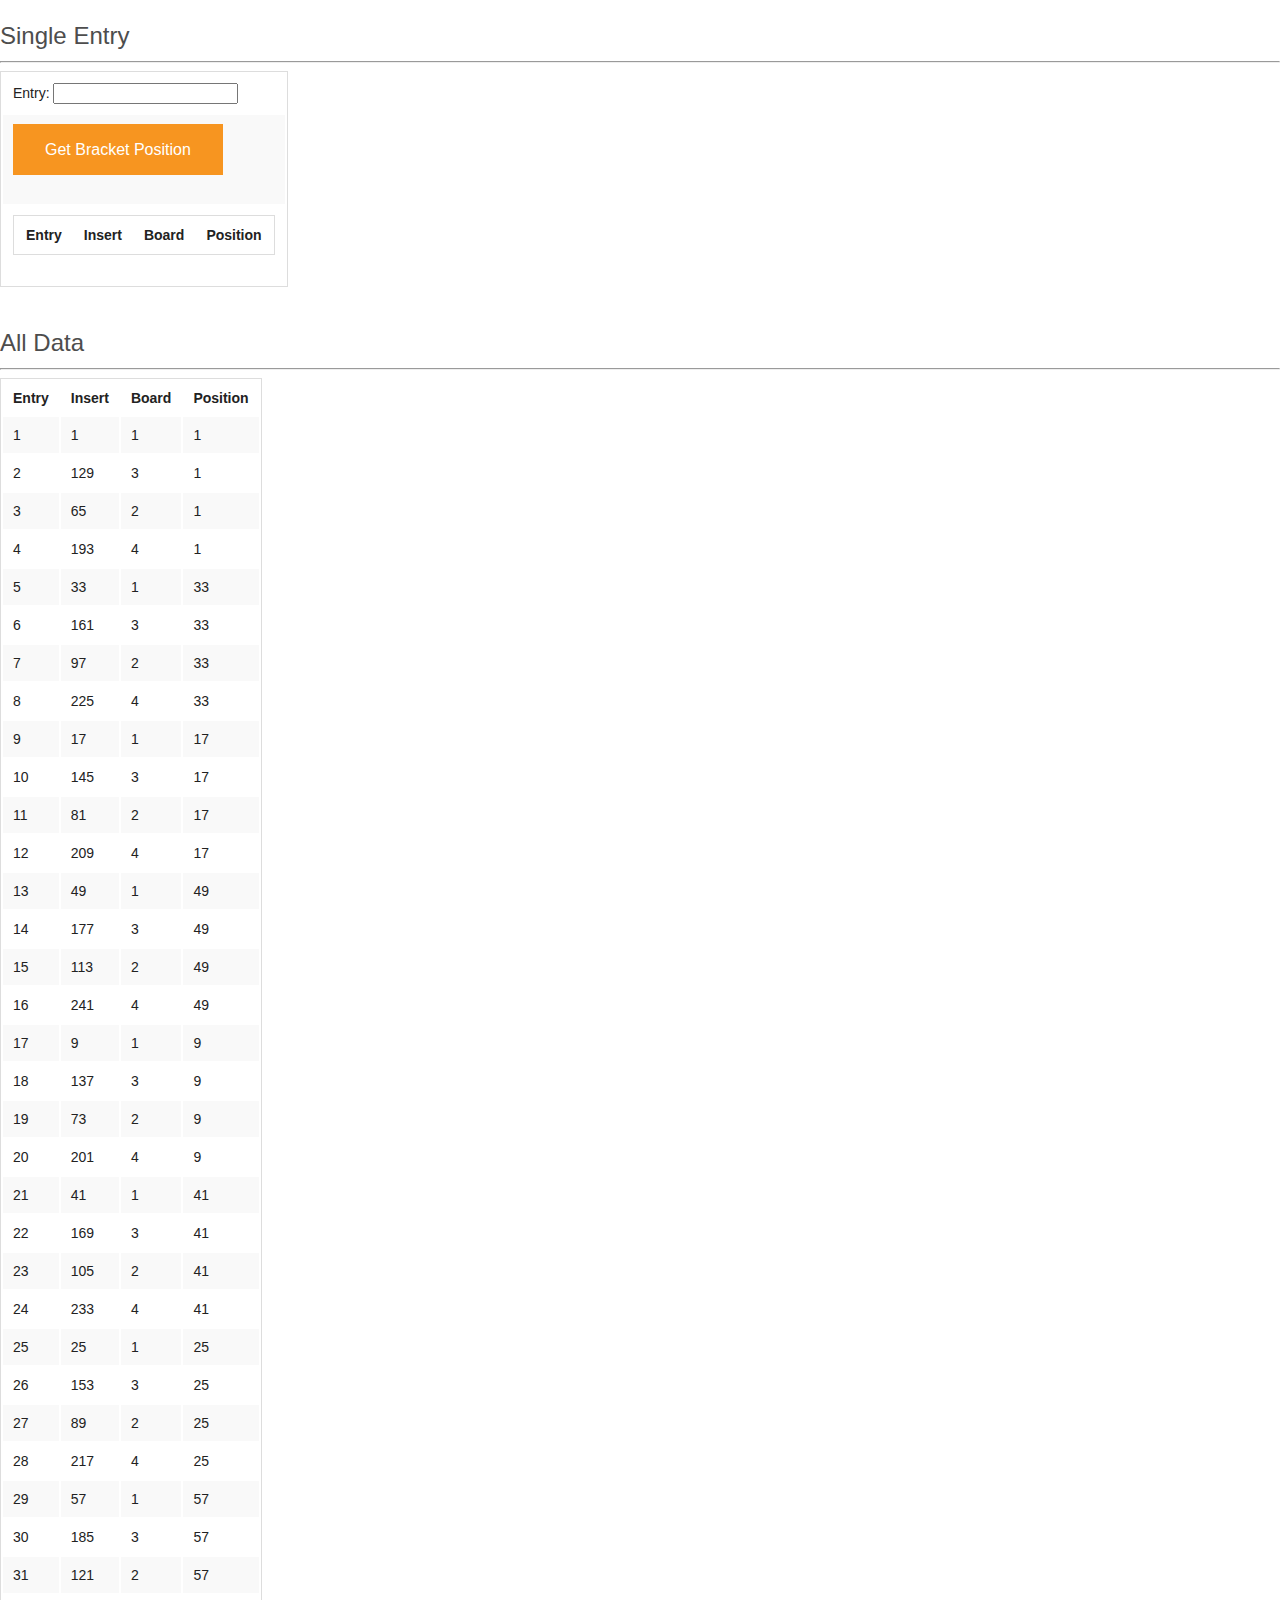
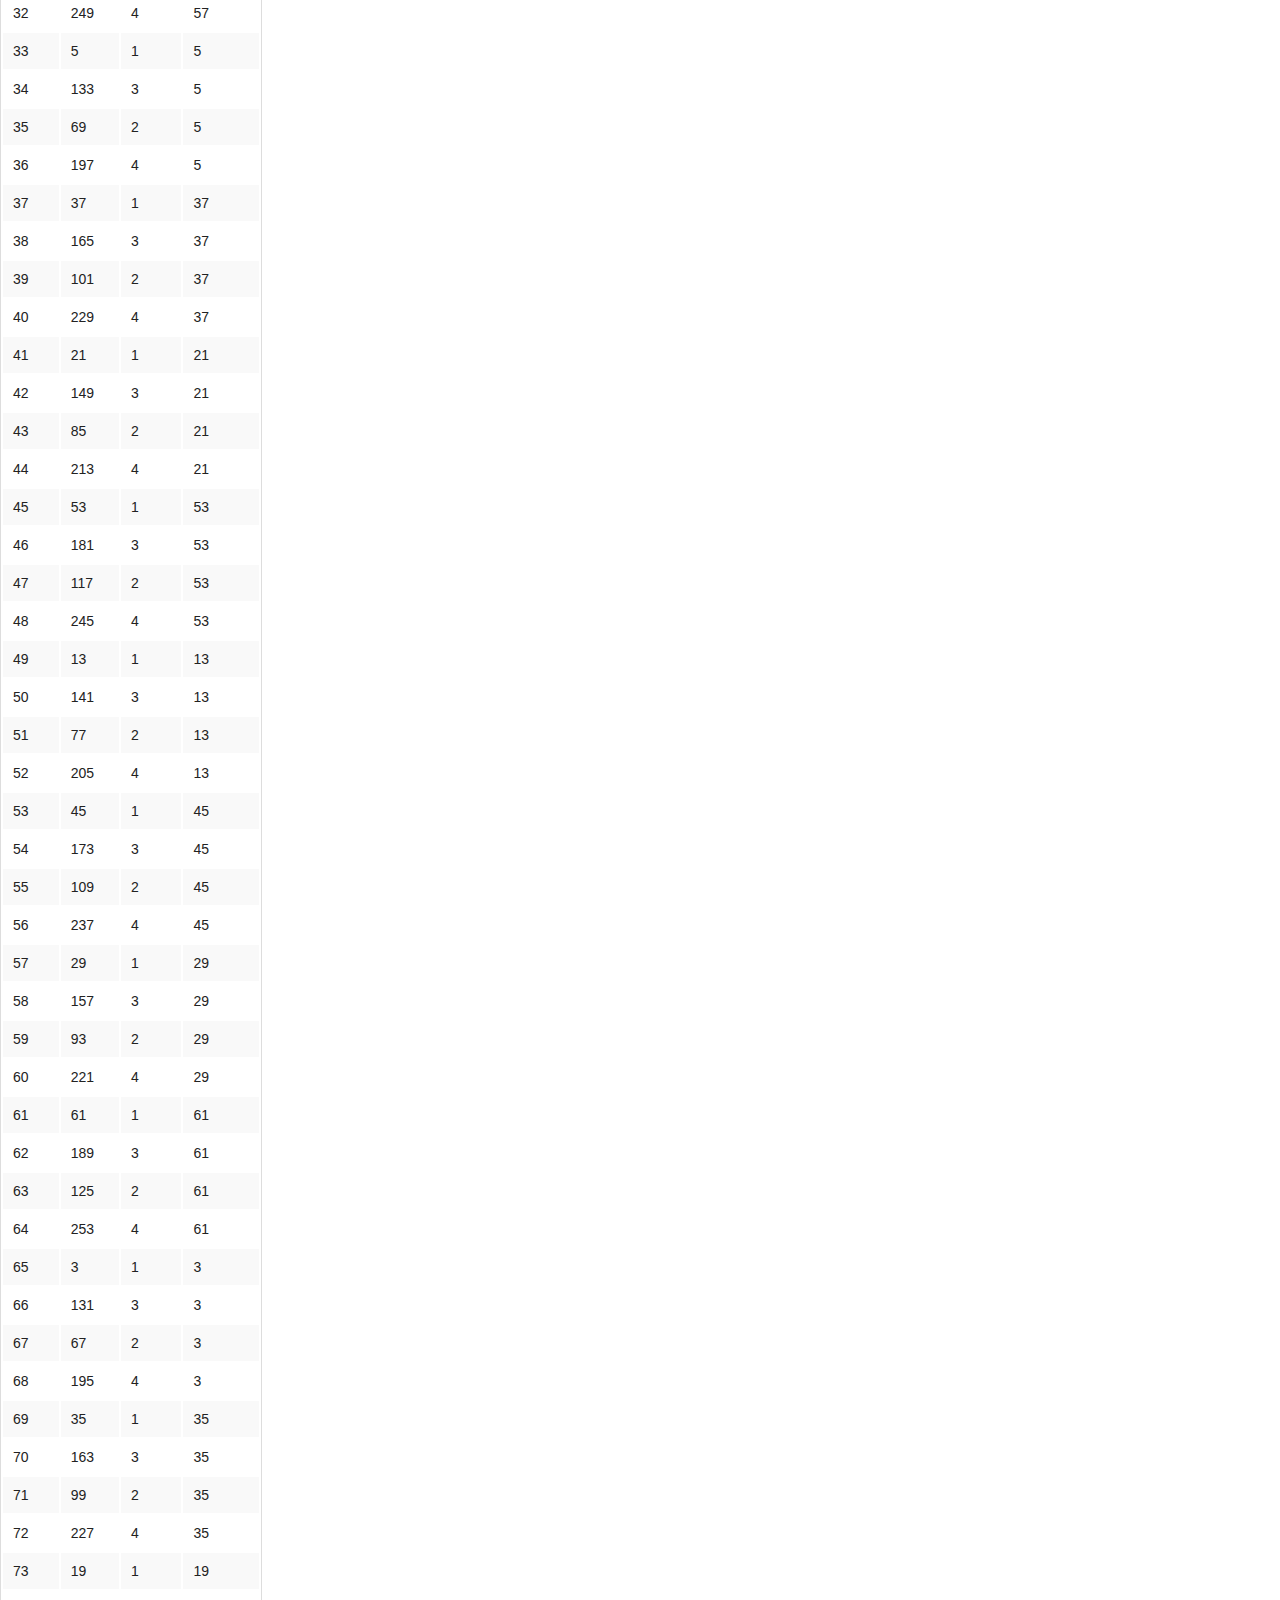
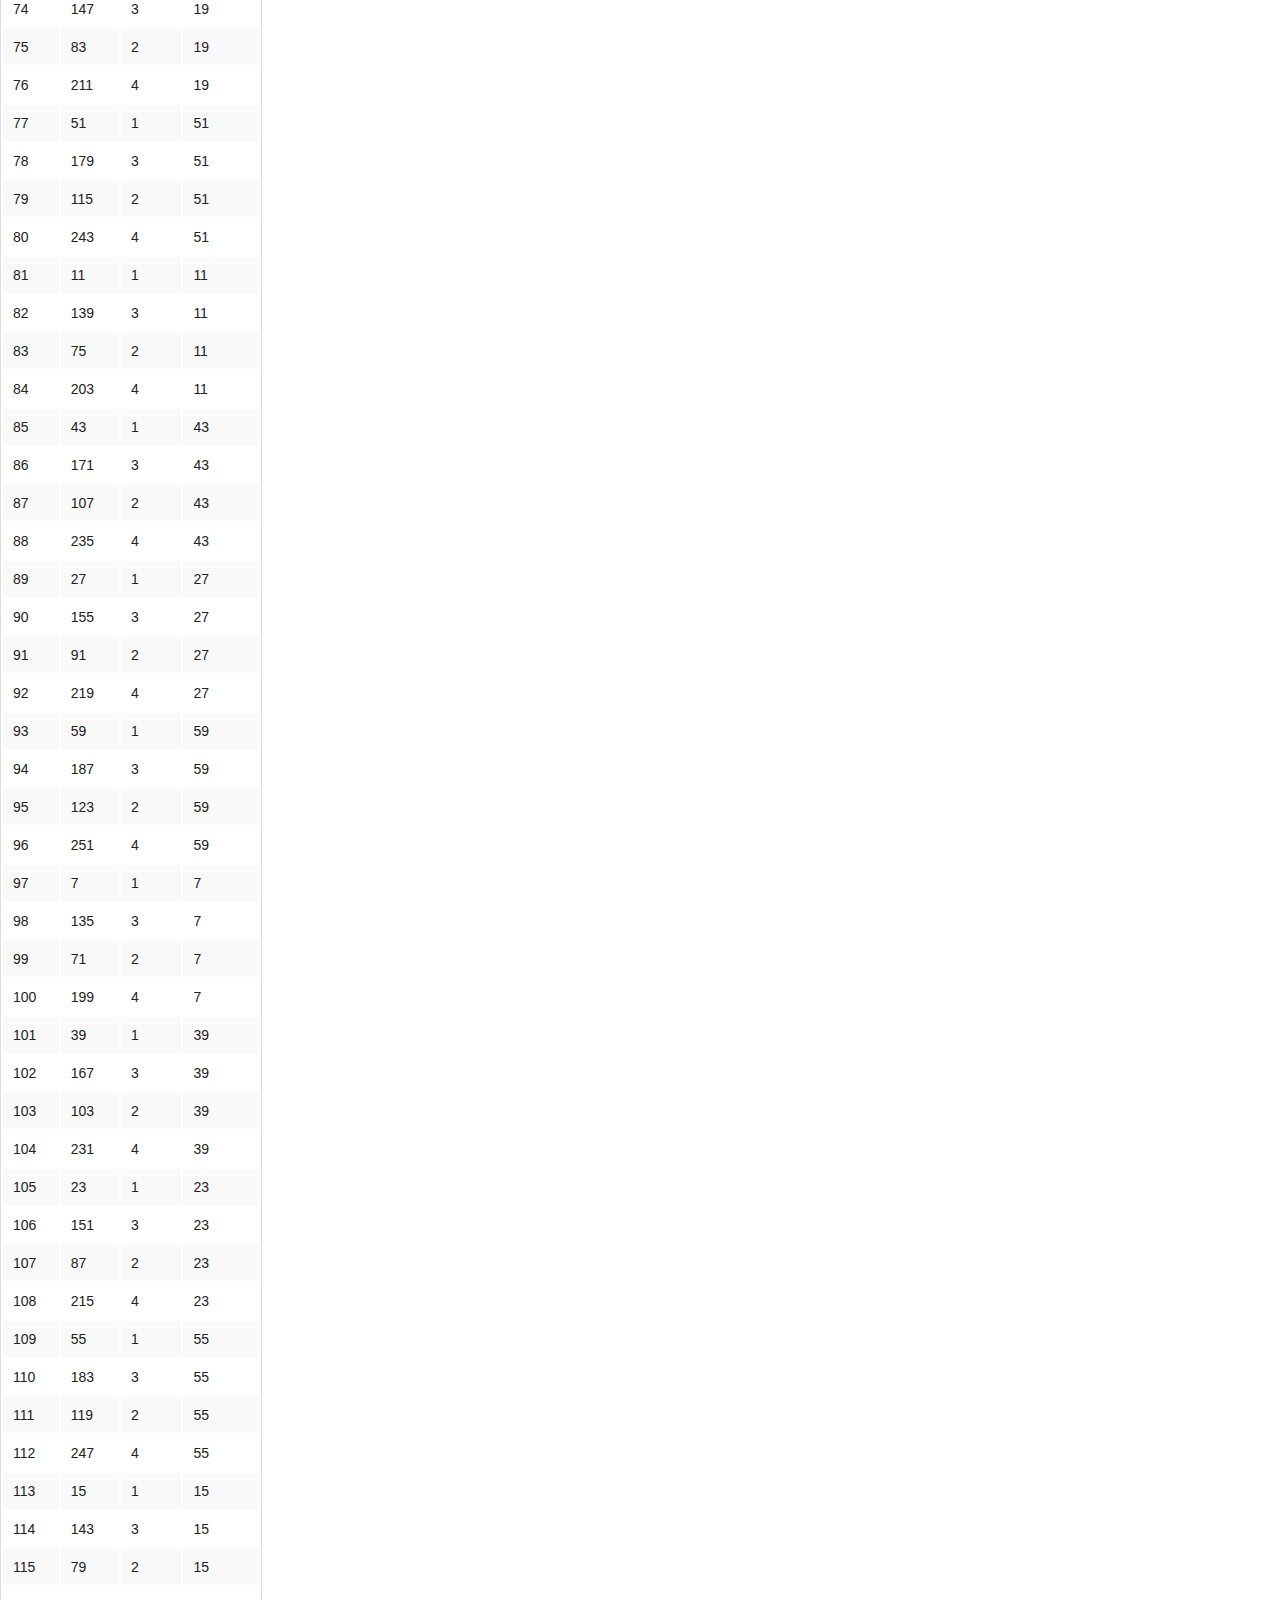
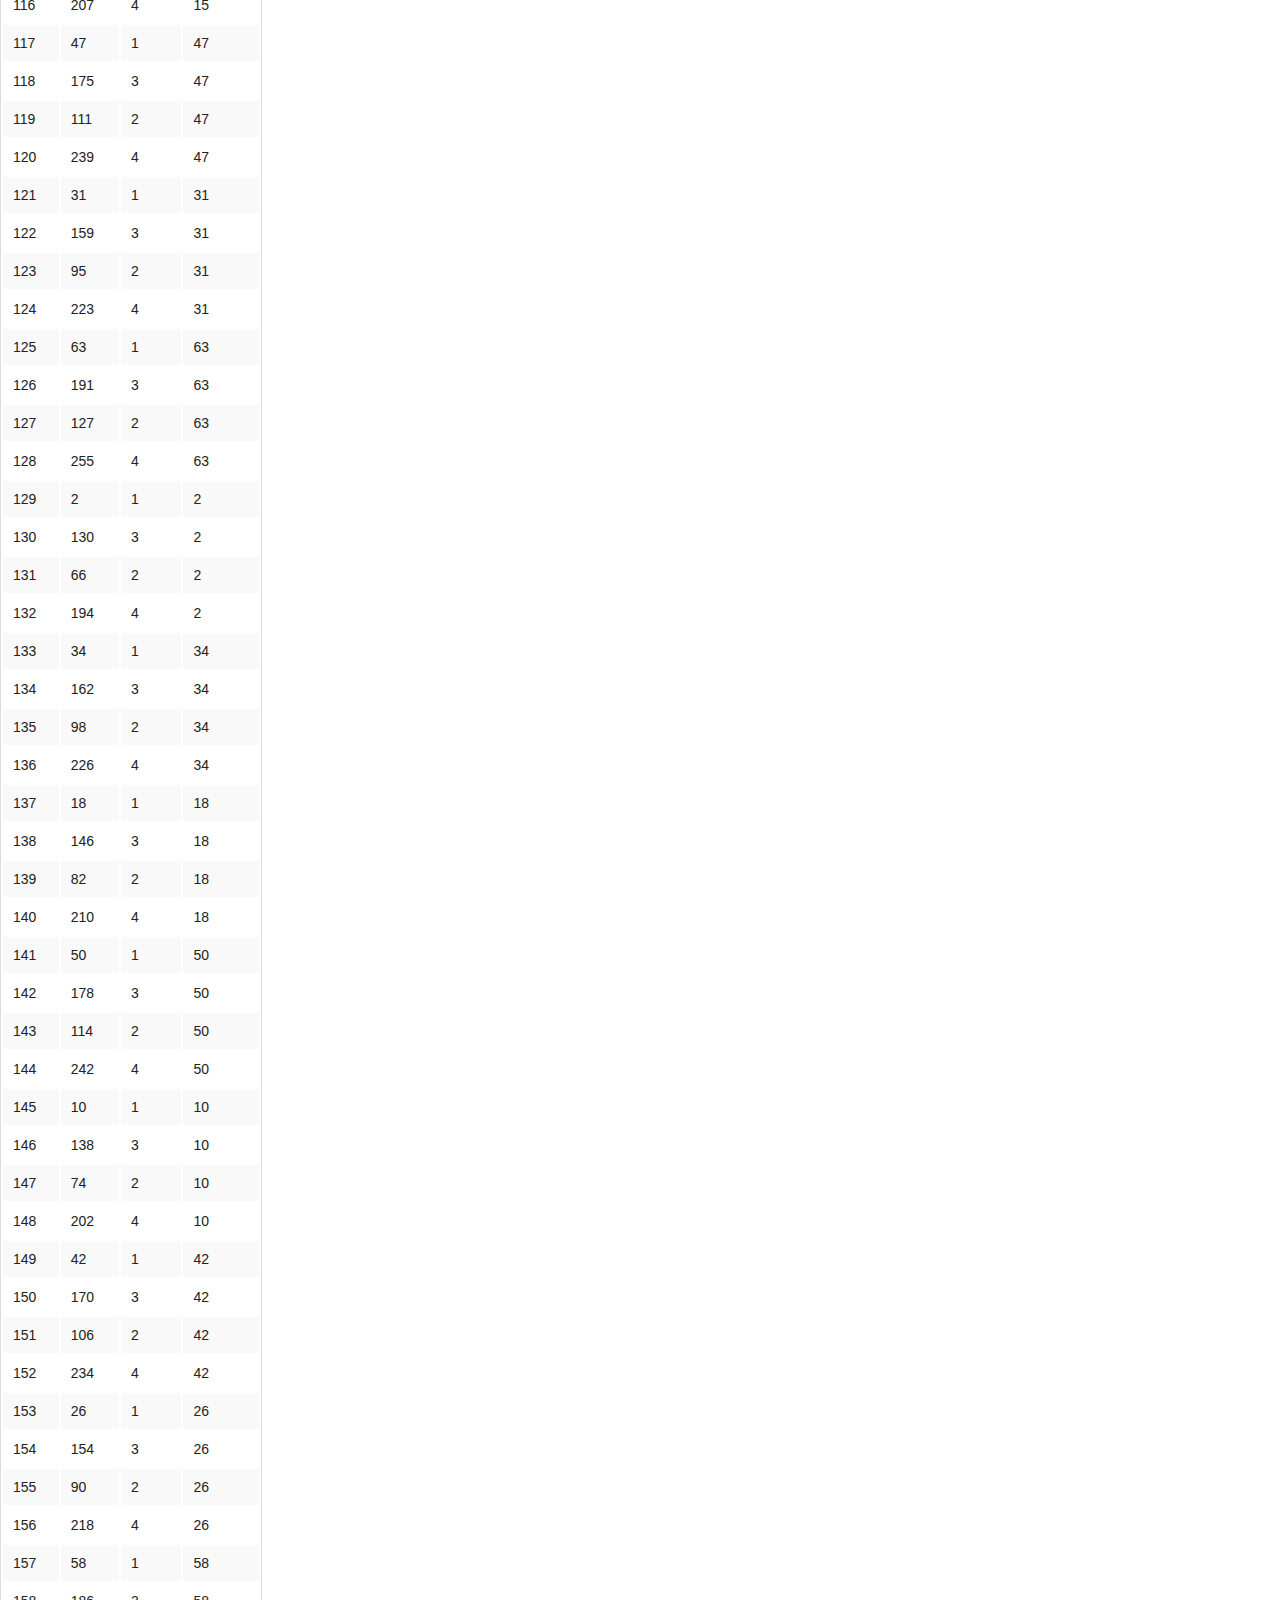
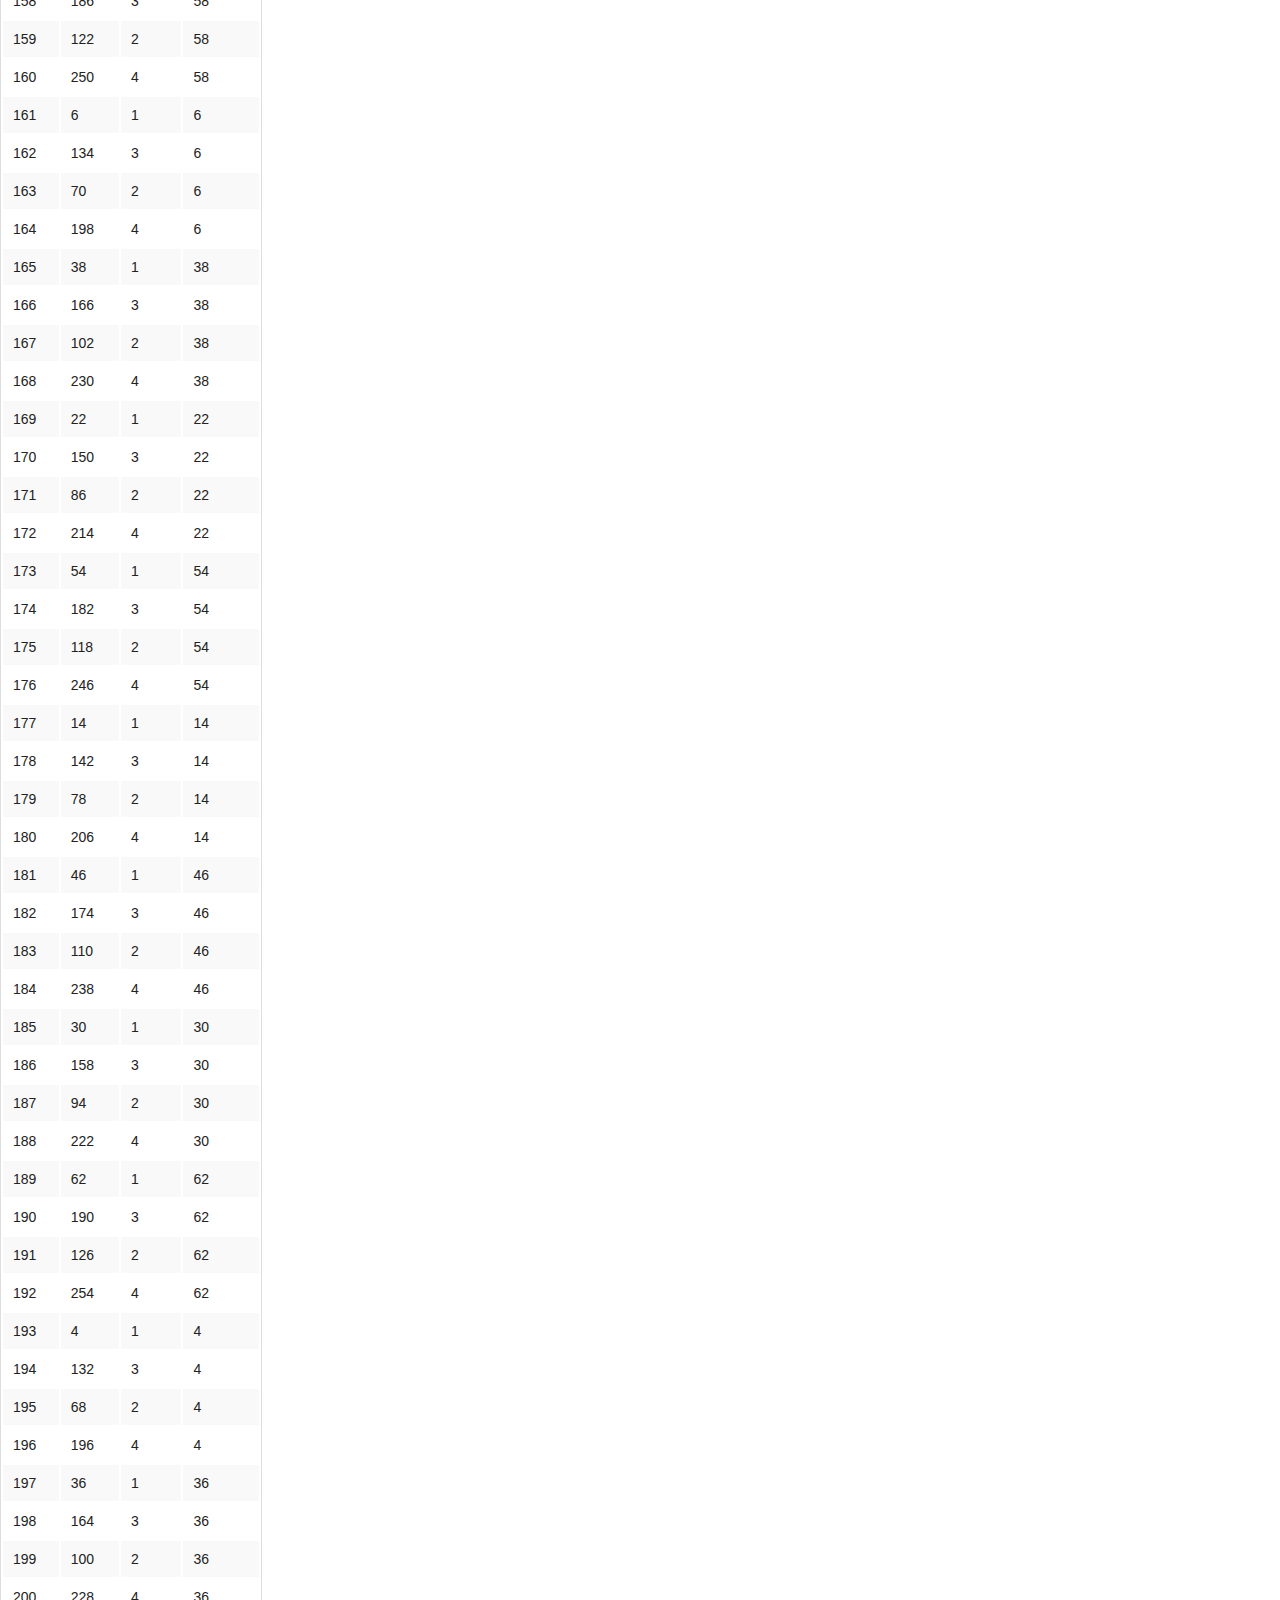
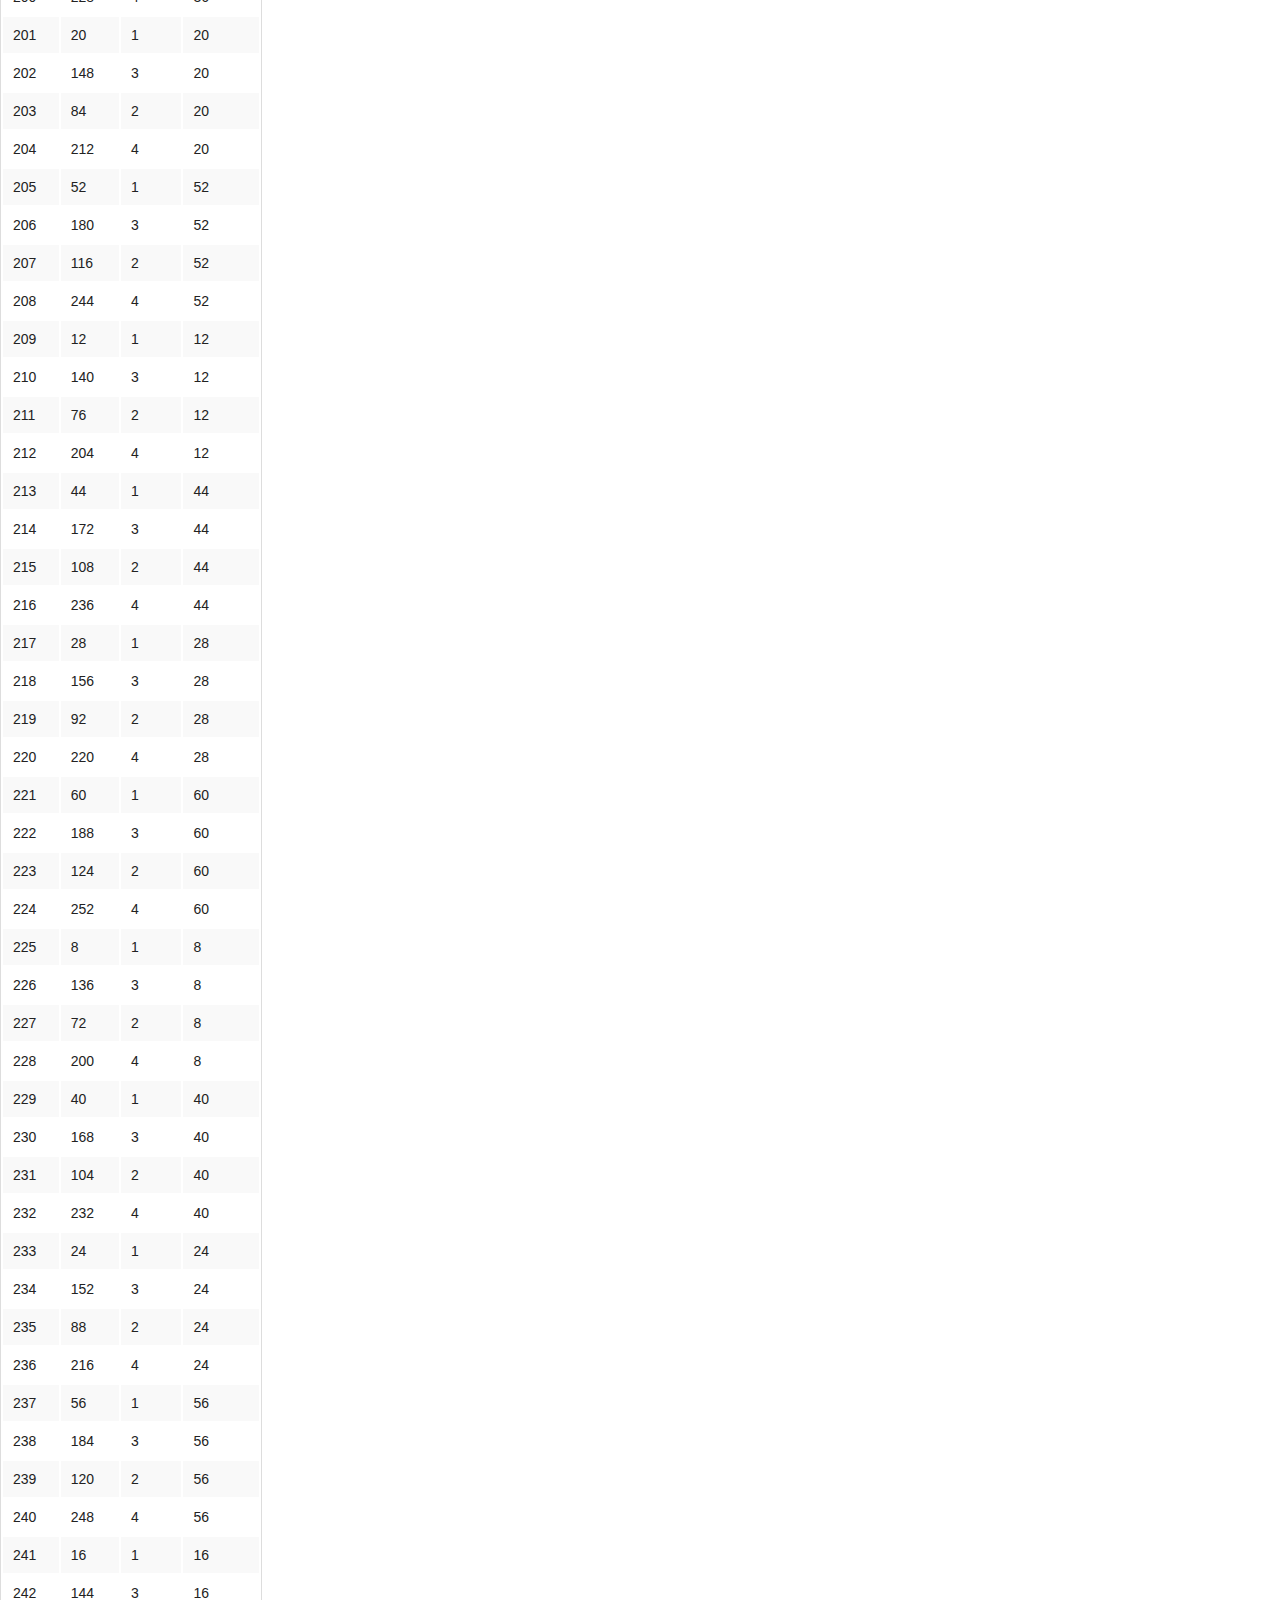
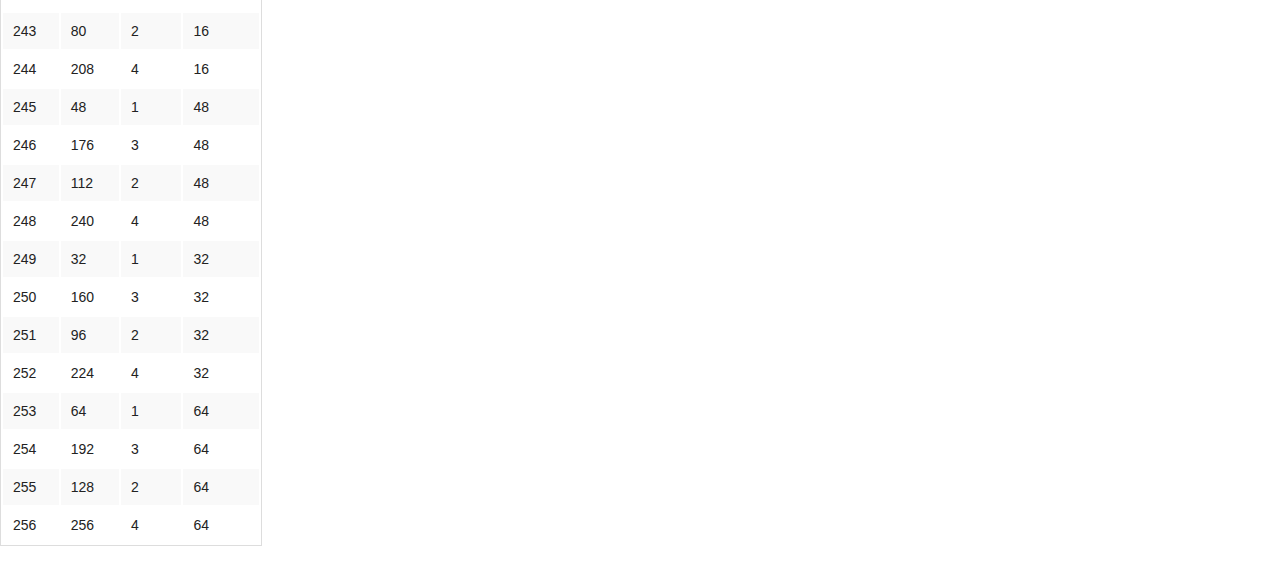
==== commit a594c09a: "update answer section" ====
--- a/index.html
+++ b/index.html
@@ -1,35 +1,38 @@
 <html class="no-js" lang="en">
-  <head>
-    <meta charset="utf-8" />
-    <meta name="viewport" content="width=device-width, initial-scale=1.0" />
-     <meta http-equiv="refresh" content="120; URL=./index.html">
-    <title>Rock Paper Scissors</title>
-    <link rel="stylesheet" href="resources/css/short.css" />
-  </head>
-  <script src="resources/js/functions.js"></script>
-  <body onload="loadTable()">
-    <div id="entry">
-      <br />
-      <h2>Single Entry</h2>
-      <hr>
-      <table>
-          <tr>
-              <td>
-                  Entry: <input id="input" />
-              </td>
-              <td rowspan="2">
-                  <table id="entryTable">
-                      <th>Entry</th>
-                      <th>Insert</th>
-                      <th>Board</th>
-                      <th>Position</th>
-                  </table>
-              </td>
-          </tr>
-          <tr style="border: 0px">
-              <td style="border:0px"><Button onclick="getValue()">Get Bracket Position</Button></td>
-          </tr>
-      </table>
+
+<head>
+  <meta charset="utf-8" />
+  <meta name="viewport" content="width=device-width, initial-scale=1.0" />
+  <title>Rock Paper Scissors</title>
+  <link rel="stylesheet" href="resources/css/short.css" />
+</head>
+<script src="resources/js/functions.js"></script>
+
+<body onload="loadTable()">
+  <div id="entry">
+    <br />
+    <h2>Single Entry</h2>
+    <hr>
+    <table>
+      <tr>
+        <td>
+          Entry: <input id="input" />
+        </td>
+      </tr>
+      <tr>
+        <td><Button onclick="getValue()">Get Bracket Position</Button></td>
+      </tr>
+      <tr>
+        <td>
+          <table id="entryTable">
+            <th>Entry</th>
+            <th>Insert</th>
+            <th>Board</th>
+            <th>Position</th>
+          </table>
+        </td>
+      </tr>
+    </table>
   </div>
 
 
@@ -37,11 +40,12 @@
   <h2>All Data</h2>
   <hr>
   <table id="theTable">
-      <th>Entry</th>
-      <th>Insert</th>
-      <th>Board</th>
-      <th>Position</th>
+    <th>Entry</th>
+    <th>Insert</th>
+    <th>Board</th>
+    <th>Position</th>
   </table>
 
-    </body>
-</html>
+</body>
+
+</html>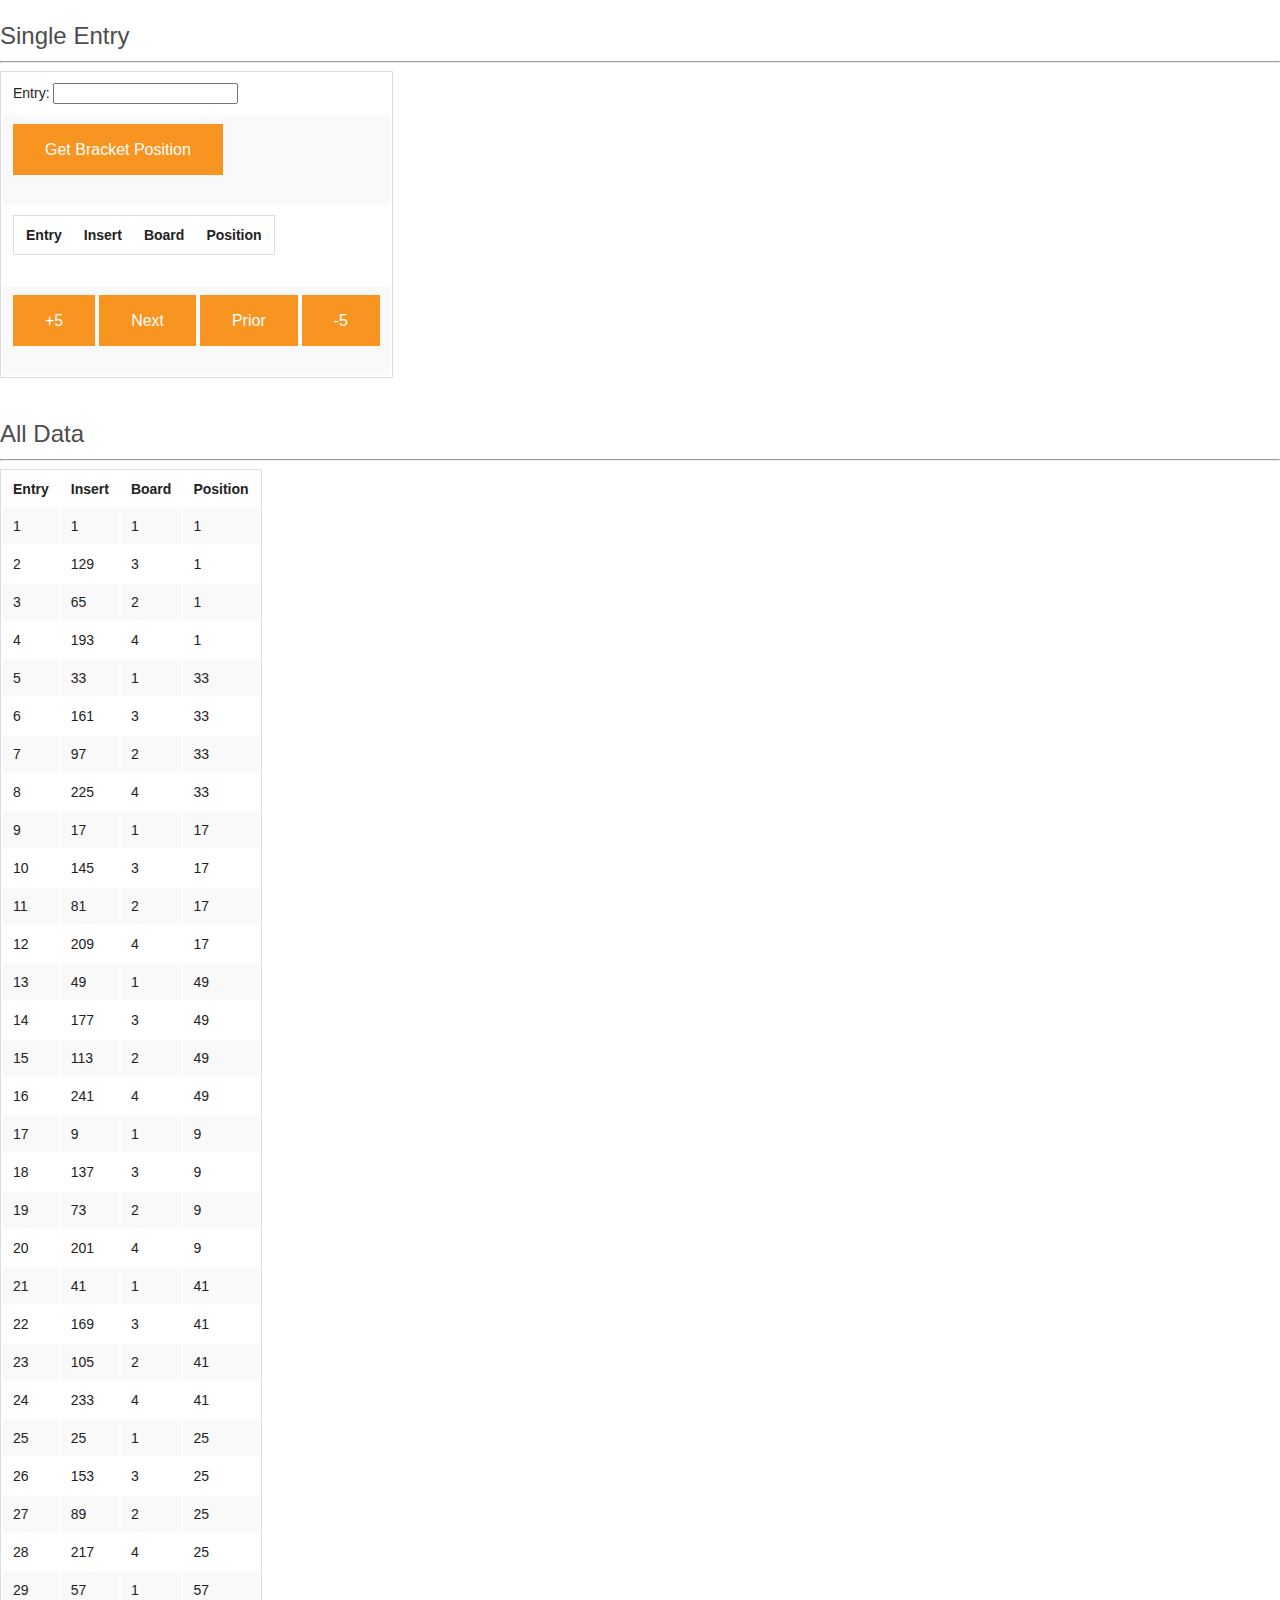
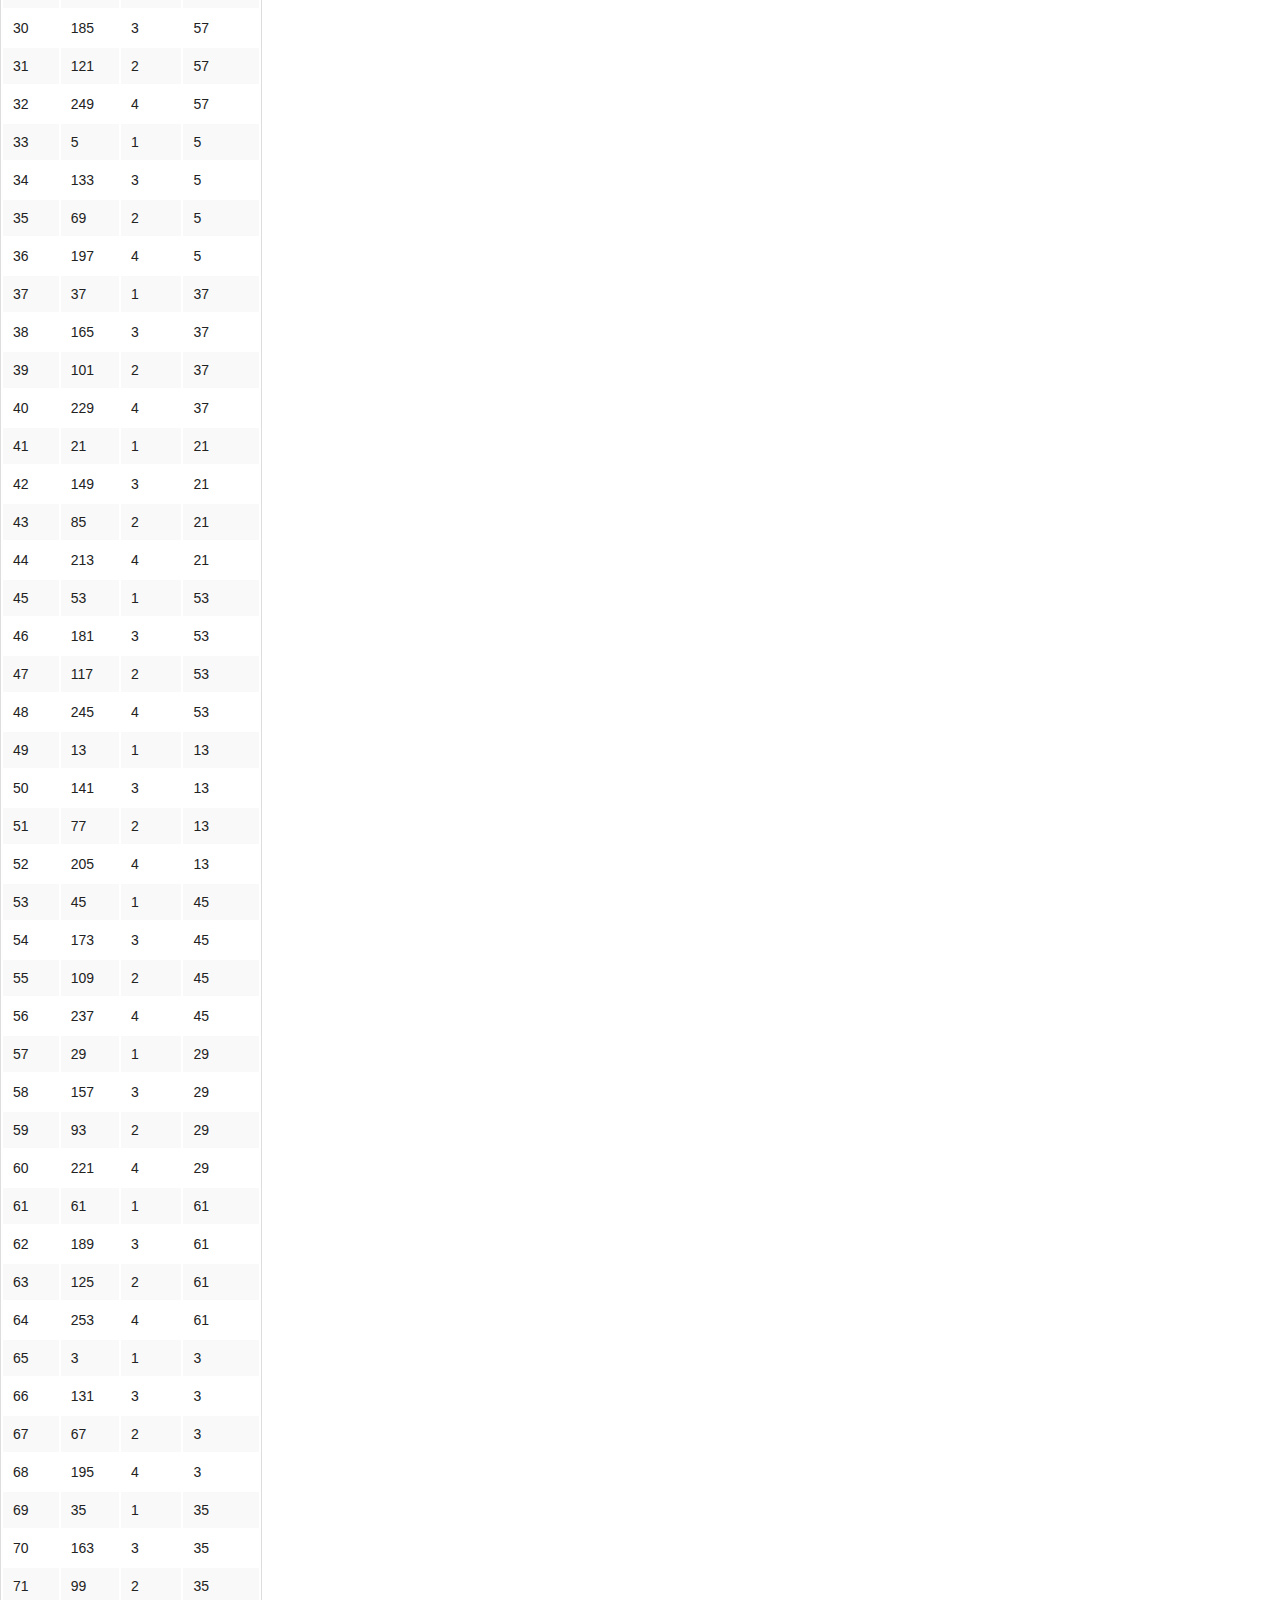
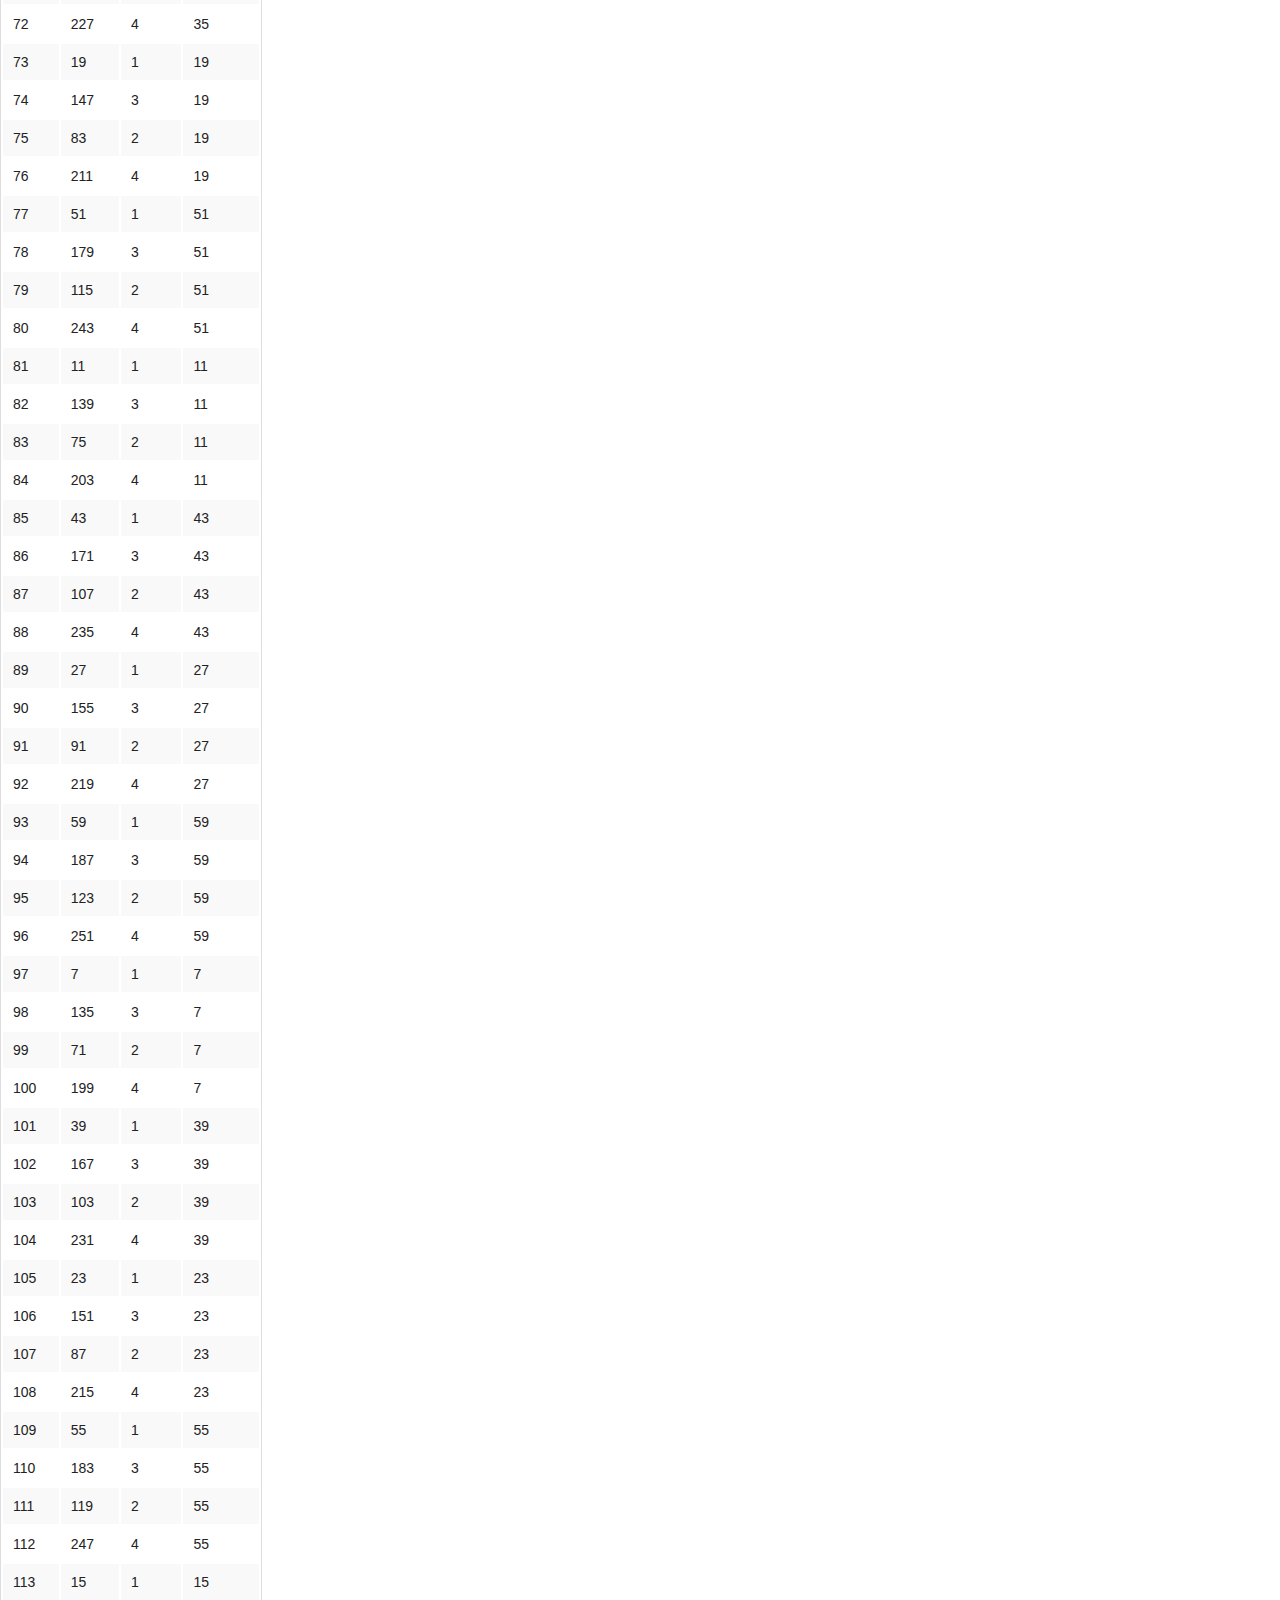
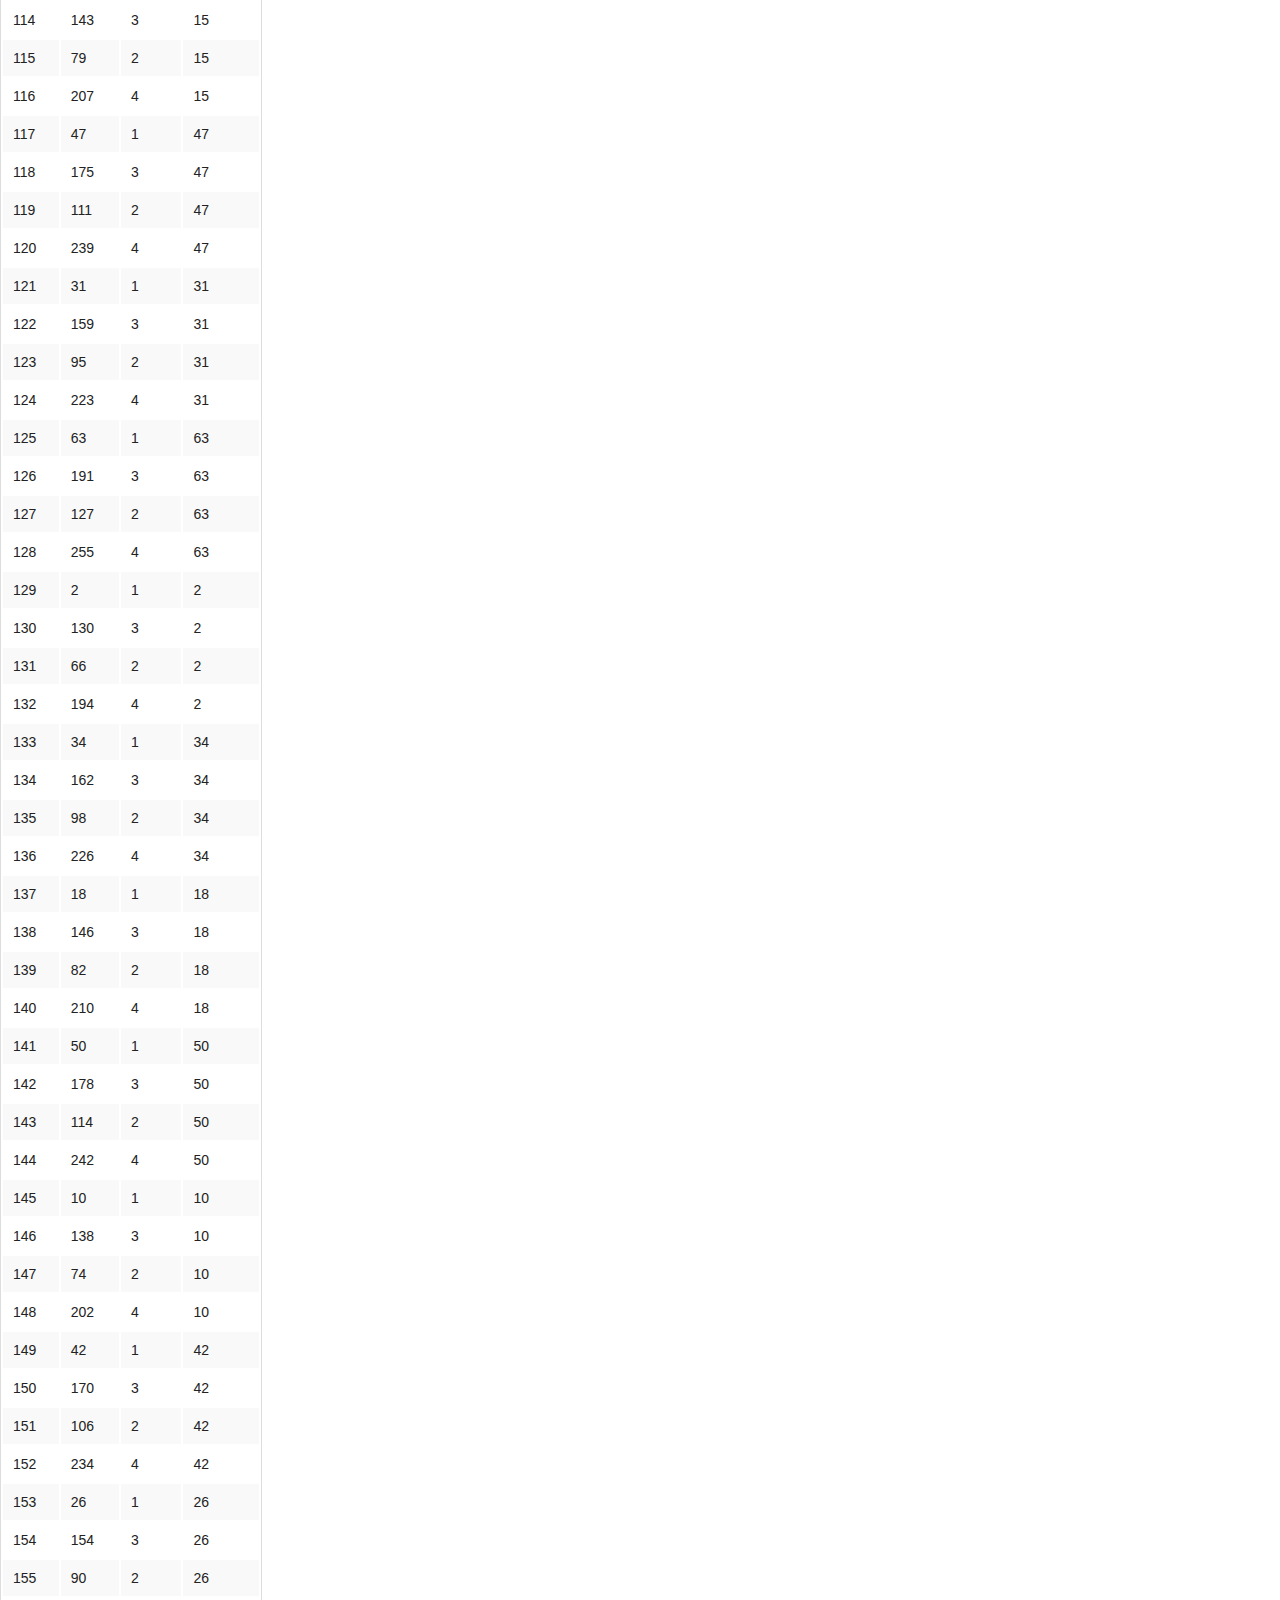
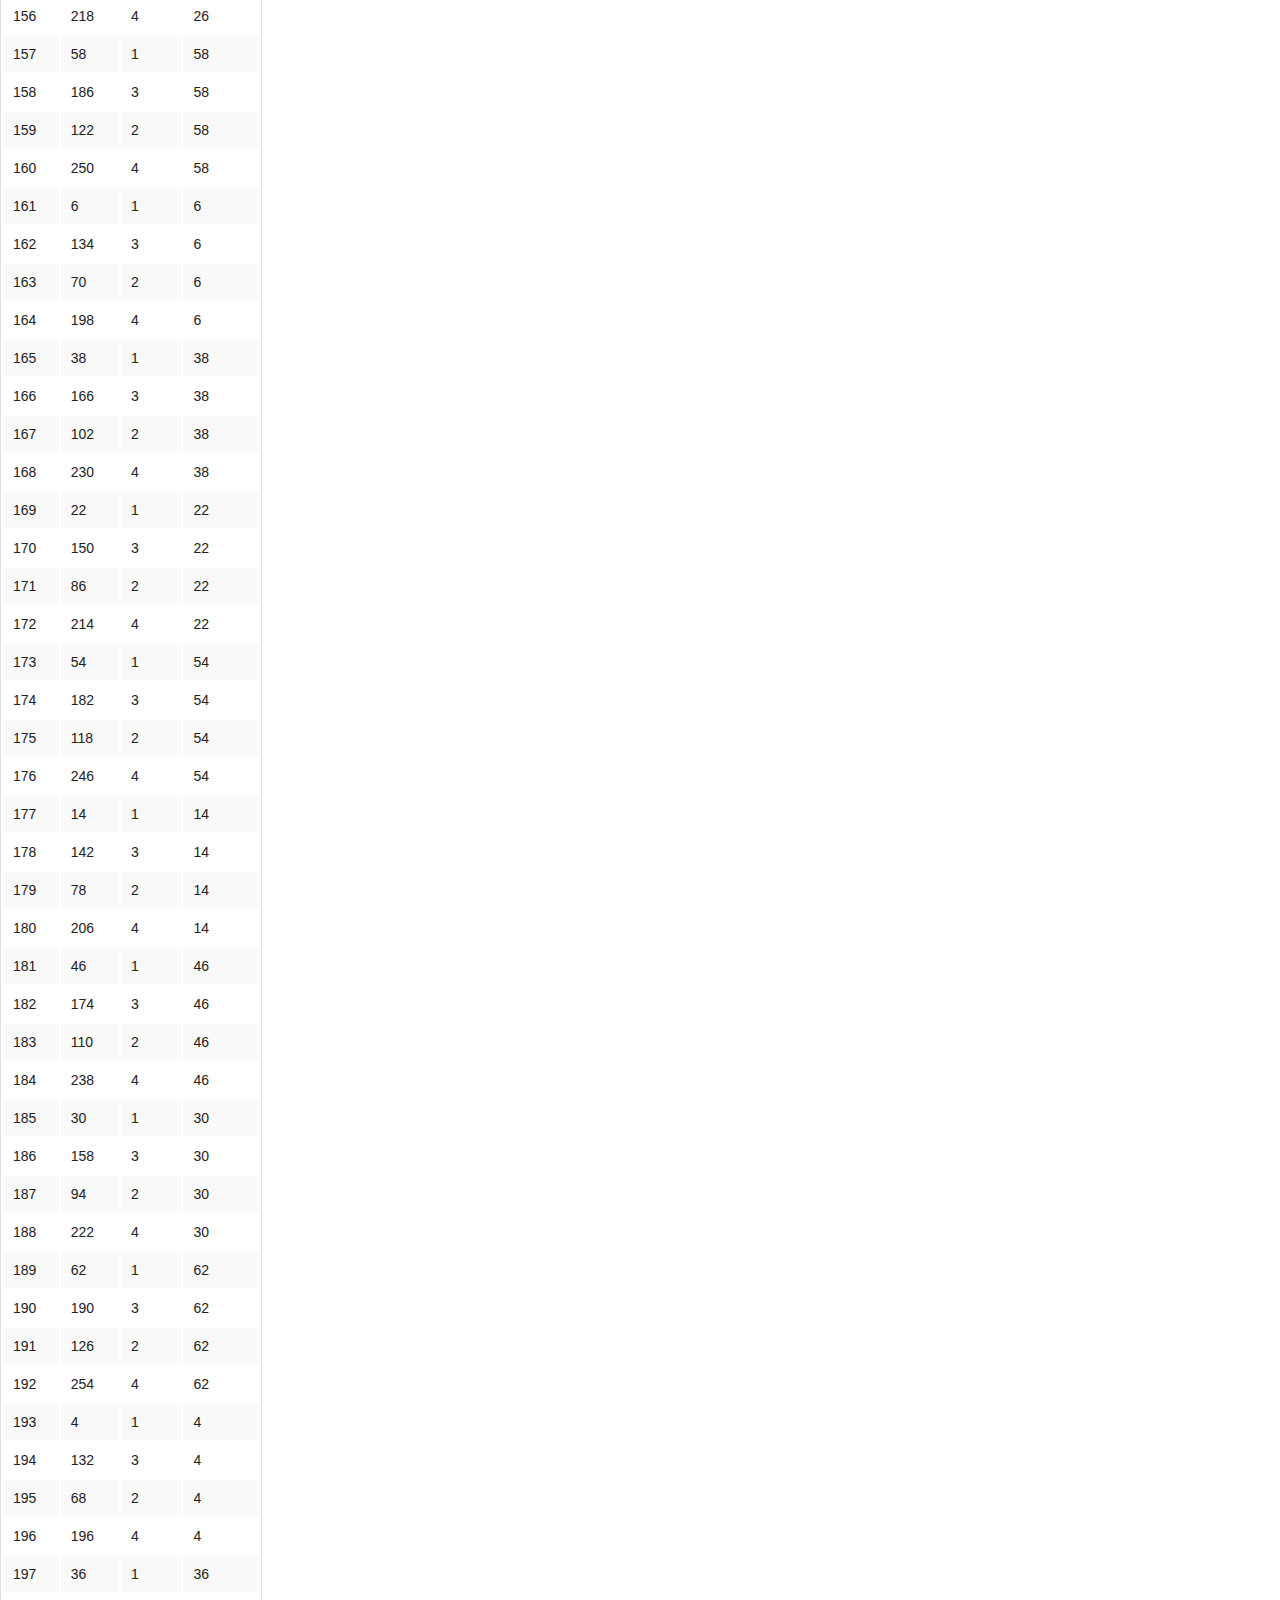
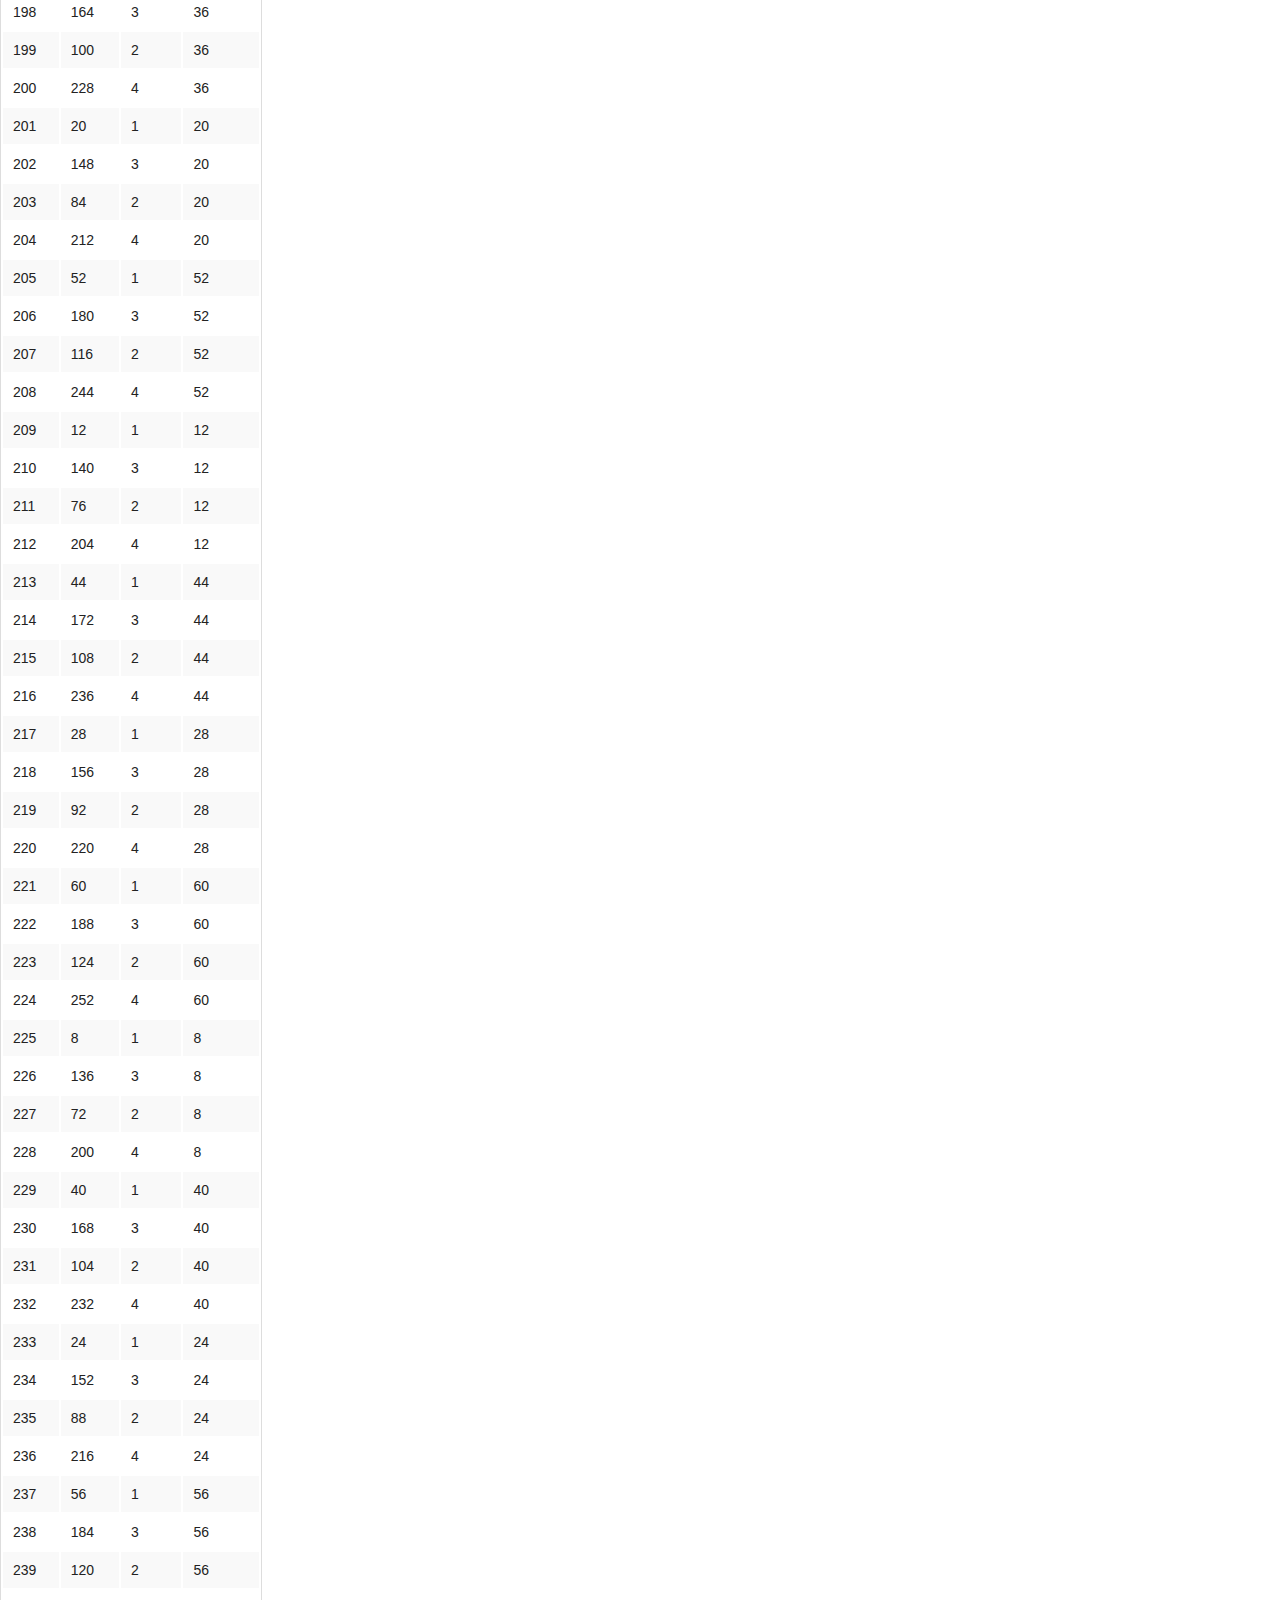
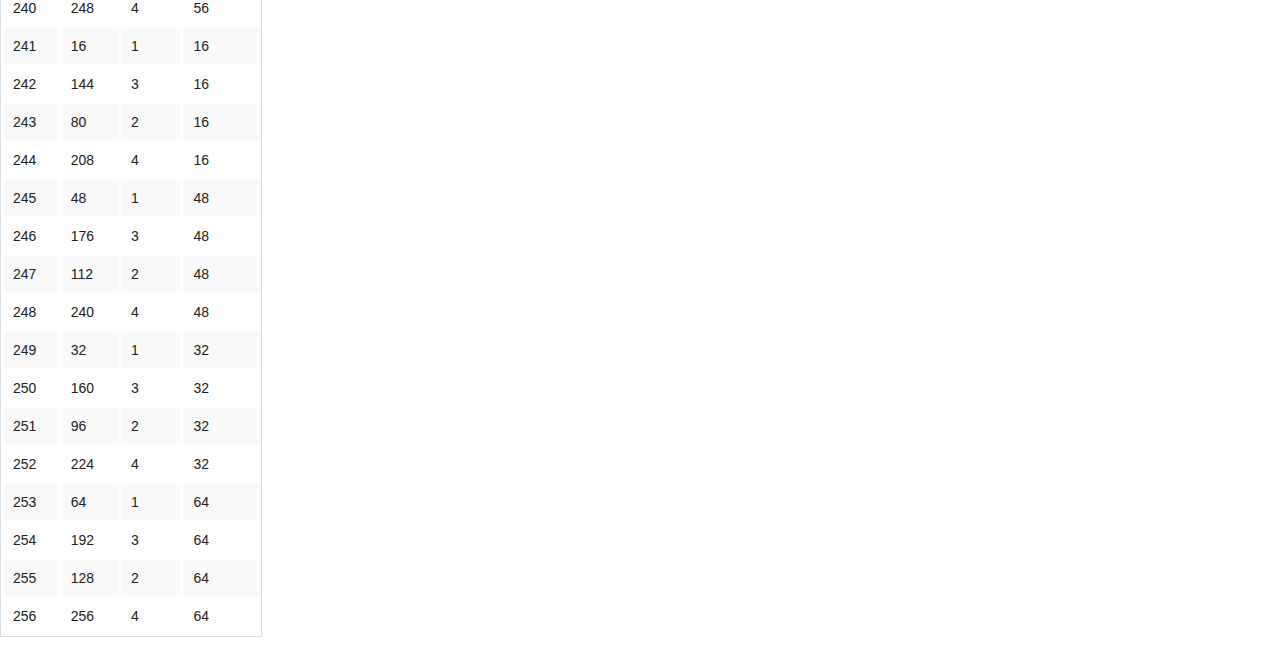
==== commit ad15dfcd: "add  increment functionality" ====
--- a/index.html
+++ b/index.html
@@ -16,7 +16,7 @@
     <table>
       <tr>
         <td>
-          Entry: <input id="input" />
+          Entry: <input id="input" type="number" />
         </td>
       </tr>
       <tr>
@@ -32,6 +32,7 @@
           </table>
         </td>
       </tr>
+      <tr><td><button onclick="incrementPosition(5)">+5</button>&nbsp;<button onclick="incrementPosition(1)">Next</button>&nbsp;<button onclick="incrementPosition(-1)">Prior</button>&nbsp;<button onclick="incrementPosition(-5)">-5</button></td></tr>
     </table>
   </div>
 
